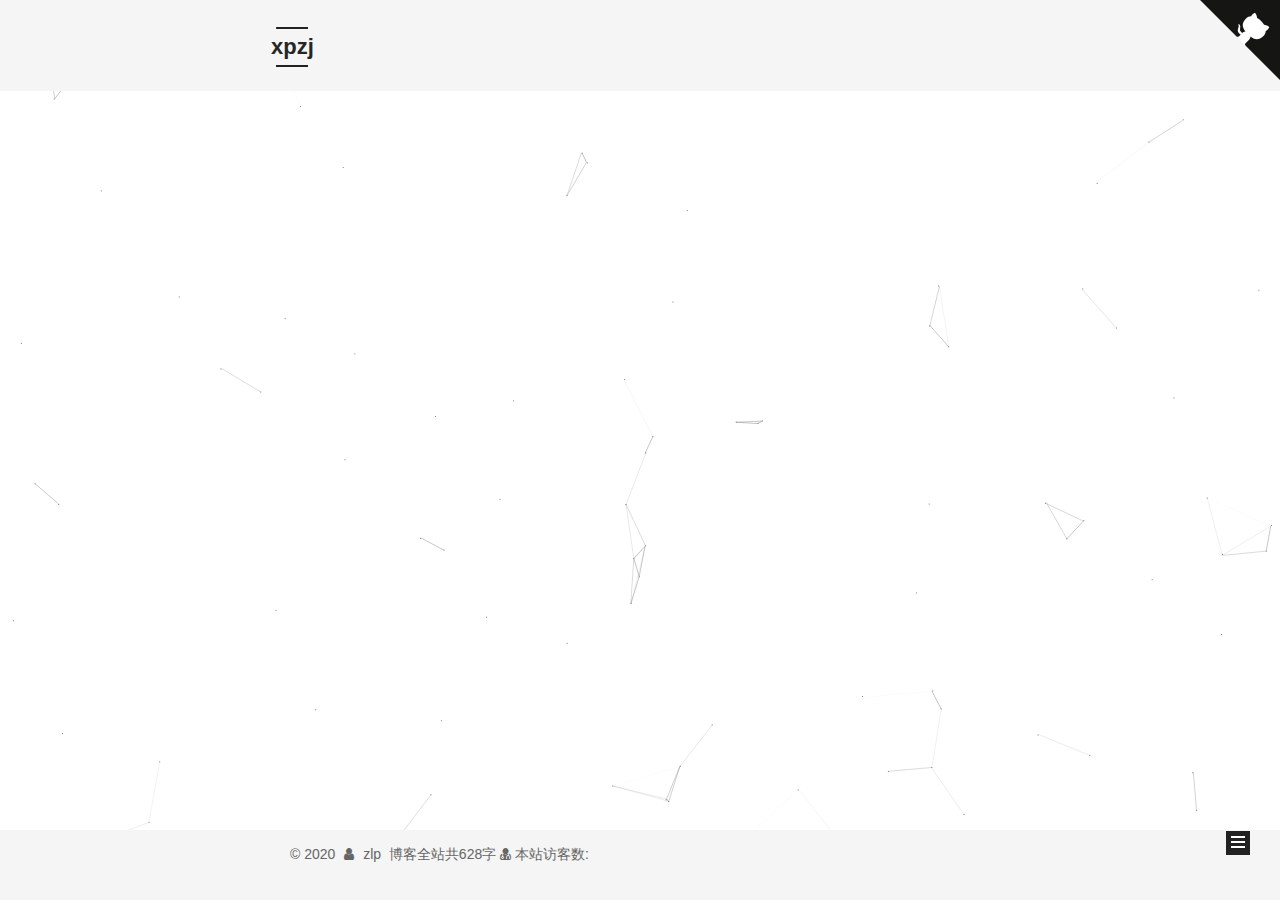
==== archives/index.html @ df7eb498 "Site updated: 2020-03-21 14:06:52" ====
<!DOCTYPE html>



  


<html class="theme-next mist use-motion" lang="zh-Hans">
<head>
  <meta charset="UTF-8"/>
<meta http-equiv="X-UA-Compatible" content="IE=edge" />
<meta name="viewport" content="width=device-width, initial-scale=1, maximum-scale=1"/>
<meta name="theme-color" content="#222">



  
  
    
    
  <script src="/lib/pace/pace.min.js?v=1.0.2"></script>
  <link href="/lib/pace/pace-theme-minimal.min.css?v=1.0.2" rel="stylesheet">







<meta http-equiv="Cache-Control" content="no-transform" />
<meta http-equiv="Cache-Control" content="no-siteapp" />





  <script>(function(i,s,o,g,r,a,m){i["DaoVoiceObject"]=r;i[r]=i[r]||function(){(i[r].q=i[r].q||[]).push(arguments)},i[r].l=1*new Date();a=s.createElement(o),m=s.getElementsByTagName(o)[0];a.async=1;a.src=g;a.charset="utf-8";m.parentNode.insertBefore(a,m)})(window,document,"script",('https:' == document.location.protocol ? 'https:' : 'http:') + "//widget.daovoice.io/widget/78c3f38e.js","daovoice")</script>














  
  
  <link href="/lib/fancybox/source/jquery.fancybox.css?v=2.1.5" rel="stylesheet" type="text/css" />







<link href="/lib/font-awesome/css/font-awesome.min.css?v=4.6.2" rel="stylesheet" type="text/css" />

<link href="/css/main.css?v=5.1.4" rel="stylesheet" type="text/css" />


  <link rel="apple-touch-icon" sizes="180x180" href="/images/apple-touch-icon-next.png?v=5.1.4">


  <link rel="icon" type="image/png" sizes="32x32" href="/images/logo.png?v=5.1.4">


  <link rel="icon" type="image/png" sizes="16x16" href="/images/logo.png?v=5.1.4">


  <link rel="mask-icon" href="/images/logo.svg?v=5.1.4" color="#222">





  <meta name="keywords" content="Hexo, NexT" />





  <link rel="alternate" href="/atom.xml" title="xpzj" type="application/atom+xml" />






<meta name="description" content="赵丽鹏个人空间">
<meta property="og:type" content="website">
<meta property="og:title" content="xpzj">
<meta property="og:url" content="https://xpzj.github.io/archives/index.html">
<meta property="og:site_name" content="xpzj">
<meta property="og:description" content="赵丽鹏个人空间">
<meta property="article:author" content="zlp">
<meta name="twitter:card" content="summary">



<script type="text/javascript" id="hexo.configurations">
  var NexT = window.NexT || {};
  var CONFIG = {
    root: '/',
    scheme: 'Mist',
    version: '5.1.4',
    sidebar: {"position":"left","display":"post","offset":12,"b2t":false,"scrollpercent":false,"onmobile":false},
    fancybox: true,
    tabs: true,
    motion: {"enable":true,"async":false,"transition":{"post_block":"fadeIn","post_header":"slideDownIn","post_body":"slideDownIn","coll_header":"slideLeftIn","sidebar":"slideUpIn"}},
    duoshuo: {
      userId: '0',
      author: '博主'
    },
    algolia: {
      applicationID: '',
      apiKey: '',
      indexName: '',
      hits: {"per_page":10},
      labels: {"input_placeholder":"Search for Posts","hits_empty":"We didn't find any results for the search: ${query}","hits_stats":"${hits} results found in ${time} ms"}
    }
  };
</script>



  <link rel="canonical" href="https://xpzj.github.io/archives/"/>





  <title>归档 | xpzj</title>
  








<meta name="generator" content="Hexo 4.2.0"></head>

<body itemscope itemtype="http://schema.org/WebPage" lang="zh-Hans">

  
  
    
  

  <div class="container sidebar-position-left page-archive">
    <div class="headband"></div>
<a href="https://xpzj.github.io" class="github-corner" aria-label="View source on GitHub"><svg width="80" height="80" viewBox="0 0 250 250" style="fill:#151513; color:#fff; position: absolute; top: 0; border: 0; right: 0;" aria-hidden="true"><path d="M0,0 L115,115 L130,115 L142,142 L250,250 L250,0 Z"></path><path d="M128.3,109.0 C113.8,99.7 119.0,89.6 119.0,89.6 C122.0,82.7 120.5,78.6 120.5,78.6 C119.2,72.0 123.4,76.3 123.4,76.3 C127.3,80.9 125.5,87.3 125.5,87.3 C122.9,97.6 130.6,101.9 134.4,103.2" fill="currentColor" style="transform-origin: 130px 106px;" class="octo-arm"></path><path d="M115.0,115.0 C114.9,115.1 118.7,116.5 119.8,115.4 L133.7,101.6 C136.9,99.2 139.9,98.4 142.2,98.6 C133.8,88.0 127.5,74.4 143.8,58.0 C148.5,53.4 154.0,51.2 159.7,51.0 C160.3,49.4 163.2,43.6 171.4,40.1 C171.4,40.1 176.1,42.5 178.8,56.2 C183.1,58.6 187.2,61.8 190.9,65.4 C194.5,69.0 197.7,73.2 200.1,77.6 C213.8,80.2 216.3,84.9 216.3,84.9 C212.7,93.1 206.9,96.0 205.4,96.6 C205.1,102.4 203.0,107.8 198.3,112.5 C181.9,128.9 168.3,122.5 157.7,114.1 C157.9,116.9 156.7,120.9 152.7,124.9 L141.0,136.5 C139.8,137.7 141.6,141.9 141.8,141.8 Z" fill="currentColor" class="octo-body"></path></svg></a><style>.github-corner:hover .octo-arm{animation:octocat-wave 560ms ease-in-out}@keyframes octocat-wave{0%,100%{transform:rotate(0)}20%,60%{transform:rotate(-25deg)}40%,80%{transform:rotate(10deg)}}@media (max-width:500px){.github-corner:hover .octo-arm{animation:none}.github-corner .octo-arm{animation:octocat-wave 560ms ease-in-out}}</style>
    <header id="header" class="header" itemscope itemtype="http://schema.org/WPHeader">
      <div class="header-inner"><div class="site-brand-wrapper">
  <div class="site-meta ">
    

    <div class="custom-logo-site-title">
      <a href="/"  class="brand" rel="start">
        <span class="logo-line-before"><i></i></span>
        <span class="site-title">xpzj</span>
        <span class="logo-line-after"><i></i></span>
      </a>
    </div>
      
        <p class="site-subtitle">个人博客</p>
      
  </div>

  <div class="site-nav-toggle">
    <button>
      <span class="btn-bar"></span>
      <span class="btn-bar"></span>
      <span class="btn-bar"></span>
    </button>
  </div>
</div>

<nav class="site-nav">
  

  
    <ul id="menu" class="menu">
      
        
        <li class="menu-item menu-item-home">
          <a href="/" rel="section">
            
              <i class="menu-item-icon fa fa-fw fa-question-circle"></i> <br />
            
            首页
          </a>
        </li>
      
        
        <li class="menu-item menu-item-tags">
          <a href="/tags/" rel="section">
            
              <i class="menu-item-icon fa fa-fw fa-question-circle"></i> <br />
            
            标签
          </a>
        </li>
      
        
        <li class="menu-item menu-item-categories">
          <a href="/categories/" rel="section">
            
              <i class="menu-item-icon fa fa-fw fa-question-circle"></i> <br />
            
            分类
          </a>
        </li>
      
        
        <li class="menu-item menu-item-archives">
          <a href="/archives/" rel="section">
            
              <i class="menu-item-icon fa fa-fw fa-question-circle"></i> <br />
            
            归档
          </a>
        </li>
      

      
        <li class="menu-item menu-item-search">
          
            <a href="javascript:;" class="popup-trigger">
          
            
              <i class="menu-item-icon fa fa-search fa-fw"></i> <br />
            
            搜索
          </a>
        </li>
      
    </ul>
  

  
    <div class="site-search">
      
  <div class="popup search-popup local-search-popup">
  <div class="local-search-header clearfix">
    <span class="search-icon">
      <i class="fa fa-search"></i>
    </span>
    <span class="popup-btn-close">
      <i class="fa fa-times-circle"></i>
    </span>
    <div class="local-search-input-wrapper">
      <input autocomplete="off"
             placeholder="搜索..." spellcheck="false"
             type="text" id="local-search-input">
    </div>
  </div>
  <div id="local-search-result"></div>
</div>



    </div>
  
</nav>



 </div>
    </header>

    <main id="main" class="main">
      <div class="main-inner">
        <div class="content-wrap">
          <div id="content" class="content">
            

  
  
  
  <div class="post-block archive">
    <div id="posts" class="posts-collapse">
      <span class="archive-move-on"></span>

      <span class="archive-page-counter">
        
        
        
          
        
        嗯..! 目前共计 1 篇日志。 继续努力。
      </span>

      

        
        
        

        
          
          <div class="collection-title">
            <h1 class="archive-year" id="archive-year-2020">2020</h1>
          </div>
        
        

        

  <article class="post post-type-normal" itemscope itemtype="http://schema.org/Article">
    <header class="post-header">

      <h2 class="post-title">
        
            <a class="post-title-link" href="/2020/03/21/dubbo-upgrade/" itemprop="url">
              
                <span itemprop="name">dubbo-upgrade</span>
              
            </a>
        
      </h2>

      <div class="post-meta">
        <time class="post-time" itemprop="dateCreated"
              datetime="2020-03-21T13:39:30+08:00"
              content="2020-03-21" >
          03-21
        </time>
      </div>

    </header>
  </article>



      

    </div>
  </div>
  
  
  

  



          </div>
          


          

        </div>
        
          
  
  <div class="sidebar-toggle">
    <div class="sidebar-toggle-line-wrap">
      <span class="sidebar-toggle-line sidebar-toggle-line-first"></span>
      <span class="sidebar-toggle-line sidebar-toggle-line-middle"></span>
      <span class="sidebar-toggle-line sidebar-toggle-line-last"></span>
    </div>
  </div>

  <aside id="sidebar" class="sidebar">
    
    <div class="sidebar-inner">

      

      

      <section class="site-overview-wrap sidebar-panel sidebar-panel-active">
        <div class="site-overview">
          <div class="site-author motion-element" itemprop="author" itemscope itemtype="http://schema.org/Person">
            
              <img class="site-author-image" itemprop="image"
                src="https://i.loli.net/2020/03/20/jV5Rmd32psl9ciY.jpg"
                alt="zlp" />
            
              <p class="site-author-name" itemprop="name">zlp</p>
              <p class="site-description motion-element" itemprop="description">赵丽鹏个人空间</p>
          </div>

          <nav class="site-state motion-element">

            
              <div class="site-state-item site-state-posts">
              
                <a href="/archives/">
              
                  <span class="site-state-item-count">1</span>
                  <span class="site-state-item-name">日志</span>
                </a>
              </div>
            

            
              
              
              <div class="site-state-item site-state-categories">
                <a href="/categories/index.html">
                  <span class="site-state-item-count">1</span>
                  <span class="site-state-item-name">分类</span>
                </a>
              </div>
            

            
              
              
              <div class="site-state-item site-state-tags">
                <a href="/tags/index.html">
                  <span class="site-state-item-count">1</span>
                  <span class="site-state-item-name">标签</span>
                </a>
              </div>
            

          </nav>

          
            <div class="feed-link motion-element">
              <a href="/atom.xml" rel="alternate">
                <i class="fa fa-rss"></i>
                RSS
              </a>
            </div>
          

          
            <div class="links-of-author motion-element">
                
                  <span class="links-of-author-item">
                    <a href="https://github.com/xpzj" target="_blank" title="GitHub">
                      
                        <i class="fa fa-fw fa-github"></i>GitHub</a>
                  </span>
                
                  <span class="links-of-author-item">
                    <a href="https://www.jianshu.com/u/9a7af54e297e" target="_blank" title="简书">
                      
                        <i class="fa fa-fw fa-heartbeat"></i>简书</a>
                  </span>
                
                  <span class="links-of-author-item">
                    <a href="mailto:zlp15510414949@163.com" target="_blank" title="E-Mail">
                      
                        <i class="fa fa-fw fa-envelope"></i>E-Mail</a>
                  </span>
                
            </div>
          

          
          

          
          
            <div class="links-of-blogroll motion-element links-of-blogroll-inline">
              <div class="links-of-blogroll-title">
                <i class="fa  fa-fw fa-link"></i>
                Links
              </div>
              <ul class="links-of-blogroll-list">
                
                  <li class="links-of-blogroll-item">
                    <a href="https://dubbo.apache.org/zh-cn/docs/" title="dubbo用户手册" target="_blank">dubbo用户手册</a>
                  </li>
                
              </ul>
            </div>
          

          

        </div>
      </section>

      

      

    </div>
  </aside>


        
      </div>
    </main>

    <footer id="footer" class="footer">
      <div class="footer-inner">
        
<script async src="//busuanzi.ibruce.info/busuanzi/2.3/busuanzi.pure.mini.js"></script>



<div class="copyright">&copy; <span itemprop="copyrightYear">2020</span>
  <span class="with-love">
    <i class="fa fa-user"></i>
  </span>
  <span class="author" itemprop="copyrightHolder">zlp</span>
  <div class="theme-info">
	  <div class="powered-by"></div>
	  <span class="post-count">博客全站共628字</span>
  </div>
  <div class="powered-by">
	<i class="fa fa-user-md"></i><span id="busuanzi_container_site_uv">
	  本站访客数:<span id="busuanzi_value_site_uv"></span>
	</span>
  </div>
<!--
  
    <span class="post-meta-divider">|</span>
    <span class="post-meta-item-icon">
      <i class="fa fa-area-chart"></i>
    </span>
    
      <span class="post-meta-item-text">Site words total count&#58;</span>
    
    <span title="Site words total count">628</span>
  
 -->
</div>
<!--

  <div class="powered-by">由 <a class="theme-link" target="_blank" href="https://hexo.io">Hexo</a> 强力驱动</div>



  <span class="post-meta-divider">|</span>



  <div class="theme-info">主题 &mdash; <a class="theme-link" target="_blank" href="https://github.com/iissnan/hexo-theme-next">NexT.Mist</a> v5.1.4</div>



-->


        







        
      </div>
    </footer>

    
      <div class="back-to-top">
        <i class="fa fa-arrow-up"></i>
        
      </div>
    

    

  </div>

  

<script type="text/javascript">
  if (Object.prototype.toString.call(window.Promise) !== '[object Function]') {
    window.Promise = null;
  }
</script>









  


  











  
  
    <script type="text/javascript" src="/lib/jquery/index.js?v=2.1.3"></script>
  

  
  
    <script type="text/javascript" src="/lib/fastclick/lib/fastclick.min.js?v=1.0.6"></script>
  

  
  
    <script type="text/javascript" src="/lib/jquery_lazyload/jquery.lazyload.js?v=1.9.7"></script>
  

  
  
    <script type="text/javascript" src="/lib/velocity/velocity.min.js?v=1.2.1"></script>
  

  
  
    <script type="text/javascript" src="/lib/velocity/velocity.ui.min.js?v=1.2.1"></script>
  

  
  
    <script type="text/javascript" src="/lib/fancybox/source/jquery.fancybox.pack.js?v=2.1.5"></script>
  

  
  
    <script type="text/javascript" src="/lib/canvas-nest/canvas-nest.min.js"></script>
  


  


  <script type="text/javascript" src="/js/src/utils.js?v=5.1.4"></script>

  <script type="text/javascript" src="/js/src/motion.js?v=5.1.4"></script>



  
  

  

  


  <script type="text/javascript" src="/js/src/bootstrap.js?v=5.1.4"></script>



  


  




	





  





  












  

  <script type="text/javascript">
    // Popup Window;
    var isfetched = false;
    var isXml = true;
    // Search DB path;
    var search_path = "search.xml";
    if (search_path.length === 0) {
      search_path = "search.xml";
    } else if (/json$/i.test(search_path)) {
      isXml = false;
    }
    var path = "/" + search_path;
    // monitor main search box;

    var onPopupClose = function (e) {
      $('.popup').hide();
      $('#local-search-input').val('');
      $('.search-result-list').remove();
      $('#no-result').remove();
      $(".local-search-pop-overlay").remove();
      $('body').css('overflow', '');
    }

    function proceedsearch() {
      $("body")
        .append('<div class="search-popup-overlay local-search-pop-overlay"></div>')
        .css('overflow', 'hidden');
      $('.search-popup-overlay').click(onPopupClose);
      $('.popup').toggle();
      var $localSearchInput = $('#local-search-input');
      $localSearchInput.attr("autocapitalize", "none");
      $localSearchInput.attr("autocorrect", "off");
      $localSearchInput.focus();
    }

    // search function;
    var searchFunc = function(path, search_id, content_id) {
      'use strict';

      // start loading animation
      $("body")
        .append('<div class="search-popup-overlay local-search-pop-overlay">' +
          '<div id="search-loading-icon">' +
          '<i class="fa fa-spinner fa-pulse fa-5x fa-fw"></i>' +
          '</div>' +
          '</div>')
        .css('overflow', 'hidden');
      $("#search-loading-icon").css('margin', '20% auto 0 auto').css('text-align', 'center');

      $.ajax({
        url: path,
        dataType: isXml ? "xml" : "json",
        async: true,
        success: function(res) {
          // get the contents from search data
          isfetched = true;
          $('.popup').detach().appendTo('.header-inner');
          var datas = isXml ? $("entry", res).map(function() {
            return {
              title: $("title", this).text(),
              content: $("content",this).text(),
              url: $("url" , this).text()
            };
          }).get() : res;
          var input = document.getElementById(search_id);
          var resultContent = document.getElementById(content_id);
          var inputEventFunction = function() {
            var searchText = input.value.trim().toLowerCase();
            var keywords = searchText.split(/[\s\-]+/);
            if (keywords.length > 1) {
              keywords.push(searchText);
            }
            var resultItems = [];
            if (searchText.length > 0) {
              // perform local searching
              datas.forEach(function(data) {
                var isMatch = false;
                var hitCount = 0;
                var searchTextCount = 0;
                var title = data.title.trim();
                var titleInLowerCase = title.toLowerCase();
                var content = data.content.trim().replace(/<[^>]+>/g,"");
                var contentInLowerCase = content.toLowerCase();
                var articleUrl = decodeURIComponent(data.url);
                var indexOfTitle = [];
                var indexOfContent = [];
                // only match articles with not empty titles
                if(title != '') {
                  keywords.forEach(function(keyword) {
                    function getIndexByWord(word, text, caseSensitive) {
                      var wordLen = word.length;
                      if (wordLen === 0) {
                        return [];
                      }
                      var startPosition = 0, position = [], index = [];
                      if (!caseSensitive) {
                        text = text.toLowerCase();
                        word = word.toLowerCase();
                      }
                      while ((position = text.indexOf(word, startPosition)) > -1) {
                        index.push({position: position, word: word});
                        startPosition = position + wordLen;
                      }
                      return index;
                    }

                    indexOfTitle = indexOfTitle.concat(getIndexByWord(keyword, titleInLowerCase, false));
                    indexOfContent = indexOfContent.concat(getIndexByWord(keyword, contentInLowerCase, false));
                  });
                  if (indexOfTitle.length > 0 || indexOfContent.length > 0) {
                    isMatch = true;
                    hitCount = indexOfTitle.length + indexOfContent.length;
                  }
                }

                // show search results

                if (isMatch) {
                  // sort index by position of keyword

                  [indexOfTitle, indexOfContent].forEach(function (index) {
                    index.sort(function (itemLeft, itemRight) {
                      if (itemRight.position !== itemLeft.position) {
                        return itemRight.position - itemLeft.position;
                      } else {
                        return itemLeft.word.length - itemRight.word.length;
                      }
                    });
                  });

                  // merge hits into slices

                  function mergeIntoSlice(text, start, end, index) {
                    var item = index[index.length - 1];
                    var position = item.position;
                    var word = item.word;
                    var hits = [];
                    var searchTextCountInSlice = 0;
                    while (position + word.length <= end && index.length != 0) {
                      if (word === searchText) {
                        searchTextCountInSlice++;
                      }
                      hits.push({position: position, length: word.length});
                      var wordEnd = position + word.length;

                      // move to next position of hit

                      index.pop();
                      while (index.length != 0) {
                        item = index[index.length - 1];
                        position = item.position;
                        word = item.word;
                        if (wordEnd > position) {
                          index.pop();
                        } else {
                          break;
                        }
                      }
                    }
                    searchTextCount += searchTextCountInSlice;
                    return {
                      hits: hits,
                      start: start,
                      end: end,
                      searchTextCount: searchTextCountInSlice
                    };
                  }

                  var slicesOfTitle = [];
                  if (indexOfTitle.length != 0) {
                    slicesOfTitle.push(mergeIntoSlice(title, 0, title.length, indexOfTitle));
                  }

                  var slicesOfContent = [];
                  while (indexOfContent.length != 0) {
                    var item = indexOfContent[indexOfContent.length - 1];
                    var position = item.position;
                    var word = item.word;
                    // cut out 100 characters
                    var start = position - 20;
                    var end = position + 80;
                    if(start < 0){
                      start = 0;
                    }
                    if (end < position + word.length) {
                      end = position + word.length;
                    }
                    if(end > content.length){
                      end = content.length;
                    }
                    slicesOfContent.push(mergeIntoSlice(content, start, end, indexOfContent));
                  }

                  // sort slices in content by search text's count and hits' count

                  slicesOfContent.sort(function (sliceLeft, sliceRight) {
                    if (sliceLeft.searchTextCount !== sliceRight.searchTextCount) {
                      return sliceRight.searchTextCount - sliceLeft.searchTextCount;
                    } else if (sliceLeft.hits.length !== sliceRight.hits.length) {
                      return sliceRight.hits.length - sliceLeft.hits.length;
                    } else {
                      return sliceLeft.start - sliceRight.start;
                    }
                  });

                  // select top N slices in content

                  var upperBound = parseInt('1');
                  if (upperBound >= 0) {
                    slicesOfContent = slicesOfContent.slice(0, upperBound);
                  }

                  // highlight title and content

                  function highlightKeyword(text, slice) {
                    var result = '';
                    var prevEnd = slice.start;
                    slice.hits.forEach(function (hit) {
                      result += text.substring(prevEnd, hit.position);
                      var end = hit.position + hit.length;
                      result += '<b class="search-keyword">' + text.substring(hit.position, end) + '</b>';
                      prevEnd = end;
                    });
                    result += text.substring(prevEnd, slice.end);
                    return result;
                  }

                  var resultItem = '';

                  if (slicesOfTitle.length != 0) {
                    resultItem += "<li><a href='" + articleUrl + "' class='search-result-title'>" + highlightKeyword(title, slicesOfTitle[0]) + "</a>";
                  } else {
                    resultItem += "<li><a href='" + articleUrl + "' class='search-result-title'>" + title + "</a>";
                  }

                  slicesOfContent.forEach(function (slice) {
                    resultItem += "<a href='" + articleUrl + "'>" +
                      "<p class=\"search-result\">" + highlightKeyword(content, slice) +
                      "...</p>" + "</a>";
                  });

                  resultItem += "</li>";
                  resultItems.push({
                    item: resultItem,
                    searchTextCount: searchTextCount,
                    hitCount: hitCount,
                    id: resultItems.length
                  });
                }
              })
            };
            if (keywords.length === 1 && keywords[0] === "") {
              resultContent.innerHTML = '<div id="no-result"><i class="fa fa-search fa-5x" /></div>'
            } else if (resultItems.length === 0) {
              resultContent.innerHTML = '<div id="no-result"><i class="fa fa-frown-o fa-5x" /></div>'
            } else {
              resultItems.sort(function (resultLeft, resultRight) {
                if (resultLeft.searchTextCount !== resultRight.searchTextCount) {
                  return resultRight.searchTextCount - resultLeft.searchTextCount;
                } else if (resultLeft.hitCount !== resultRight.hitCount) {
                  return resultRight.hitCount - resultLeft.hitCount;
                } else {
                  return resultRight.id - resultLeft.id;
                }
              });
              var searchResultList = '<ul class=\"search-result-list\">';
              resultItems.forEach(function (result) {
                searchResultList += result.item;
              })
              searchResultList += "</ul>";
              resultContent.innerHTML = searchResultList;
            }
          }

          if ('auto' === 'auto') {
            input.addEventListener('input', inputEventFunction);
          } else {
            $('.search-icon').click(inputEventFunction);
            input.addEventListener('keypress', function (event) {
              if (event.keyCode === 13) {
                inputEventFunction();
              }
            });
          }

          // remove loading animation
          $(".local-search-pop-overlay").remove();
          $('body').css('overflow', '');

          proceedsearch();
        }
      });
    }

    // handle and trigger popup window;
    $('.popup-trigger').click(function(e) {
      e.stopPropagation();
      if (isfetched === false) {
        searchFunc(path, 'local-search-input', 'local-search-result');
      } else {
        proceedsearch();
      };
    });

    $('.popup-btn-close').click(onPopupClose);
    $('.popup').click(function(e){
      e.stopPropagation();
    });
    $(document).on('keyup', function (event) {
      var shouldDismissSearchPopup = event.which === 27 &&
        $('.search-popup').is(':visible');
      if (shouldDismissSearchPopup) {
        onPopupClose();
      }
    });
  </script>





  

  

  

  
  

  

  

  

</body>
</html>
---- css/main.css ----
/* normalize.css v3.0.2 | MIT License | git.io/normalize */
html {
  font-family: sans-serif; /* 1 */
  -ms-text-size-adjust: 100%; /* 2 */
  -webkit-text-size-adjust: 100%; /* 2 */
}
body {
  margin: 0;
}
article,
aside,
details,
figcaption,
figure,
footer,
header,
hgroup,
main,
menu,
nav,
section,
summary {
  display: block;
}
audio,
canvas,
progress,
video {
  display: inline-block; /* 1 */
  vertical-align: baseline; /* 2 */
}
audio:not([controls]) {
  display: none;
  height: 0;
}
[hidden],
template {
  display: none;
}
a {
  background-color: transparent;
}
a:active,
a:hover {
  outline: 0;
}
abbr[title] {
  border-bottom: 1px dotted;
}
b,
strong {
  font-weight: bold;
}
dfn {
  font-style: italic;
}
h1 {
  font-size: 2em;
  margin: 0.67em 0;
}
mark {
  background: #ff0;
  color: #000;
}
small {
  font-size: 80%;
}
sub,
sup {
  font-size: 75%;
  line-height: 0;
  position: relative;
  vertical-align: baseline;
}
sup {
  top: -0.5em;
}
sub {
  bottom: -0.25em;
}
img {
  border: 0;
}
svg:not(:root) {
  overflow: hidden;
}
figure {
  margin: 1em 40px;
}
hr {
  -moz-box-sizing: content-box;
  box-sizing: content-box;
  height: 0;
}
pre {
  overflow: auto;
}
code,
kbd,
pre,
samp {
  font-family: monospace, monospace;
  font-size: 1em;
}
button,
input,
optgroup,
select,
textarea {
  color: inherit; /* 1 */
  font: inherit; /* 2 */
  margin: 0; /* 3 */
}
button {
  overflow: visible;
}
button,
select {
  text-transform: none;
}
button,
html input[type="button"],
input[type="reset"],
input[type="submit"] {
  -webkit-appearance: button; /* 2 */
  cursor: pointer; /* 3 */
}
button[disabled],
html input[disabled] {
  cursor: default;
}
button::-moz-focus-inner,
input::-moz-focus-inner {
  border: 0;
  padding: 0;
}
input {
  line-height: normal;
}
input[type="checkbox"],
input[type="radio"] {
  box-sizing: border-box; /* 1 */
  padding: 0; /* 2 */
}
input[type="number"]::-webkit-inner-spin-button,
input[type="number"]::-webkit-outer-spin-button {
  height: auto;
}
input[type="search"] {
  -webkit-appearance: textfield; /* 1 */
  -moz-box-sizing: content-box;
  -webkit-box-sizing: content-box; /* 2 */
  box-sizing: content-box;
}
input[type="search"]::-webkit-search-cancel-button,
input[type="search"]::-webkit-search-decoration {
  -webkit-appearance: none;
}
fieldset {
  border: 1px solid #c0c0c0;
  margin: 0 2px;
  padding: 0.35em 0.625em 0.75em;
}
legend {
  border: 0; /* 1 */
  padding: 0; /* 2 */
}
textarea {
  overflow: auto;
}
optgroup {
  font-weight: bold;
}
table {
  border-collapse: collapse;
  border-spacing: 0;
}
td,
th {
  padding: 0;
}
::selection {
  background: #262a30;
  color: #fff;
}
body {
  position: relative;
  font-family: 'Lato', "PingFang SC", "Microsoft YaHei", sans-serif;
  font-size: 16px;
  line-height: 2;
  color: #555;
  background: #fff;
}
@media (max-width: 767px) {
  body {
    padding-right: 0 !important;
  }
}
@media (min-width: 768px) and (max-width: 991px) {
  body {
    padding-right: 0 !important;
  }
}
@media (min-width: 1600px) {
  body {
    font-size: 18px;
  }
}
h1,
h2,
h3,
h4,
h5,
h6 {
  margin: 0;
  padding: 0;
  font-weight: bold;
  line-height: 1.5;
  font-family: 'Lato', "PingFang SC", "Microsoft YaHei", sans-serif;
}
h2,
h3,
h4,
h5,
h6 {
  margin: 20px 0 15px;
}
h1 {
  font-size: 24px;
}
@media (max-width: 767px) {
  h1 {
    font-size: 20px;
  }
}
h2 {
  font-size: 22px;
}
@media (max-width: 767px) {
  h2 {
    font-size: 18px;
  }
}
h3 {
  font-size: 20px;
}
@media (max-width: 767px) {
  h3 {
    font-size: 16px;
  }
}
h4 {
  font-size: 18px;
}
@media (max-width: 767px) {
  h4 {
    font-size: 14px;
  }
}
h5 {
  font-size: 16px;
}
@media (max-width: 767px) {
  h5 {
    font-size: 12px;
  }
}
h6 {
  font-size: 14px;
}
@media (max-width: 767px) {
  h6 {
    font-size: 10px;
  }
}
p {
  margin: 0 0 20px 0;
}
a {
  color: #555;
  text-decoration: none;
  outline: none;
  border-bottom: 1px solid #999;
  word-wrap: break-word;
}
a:hover {
  color: #222;
  border-bottom-color: #222;
}
blockquote {
  margin: 0;
  padding: 0;
}
img {
  display: block;
  margin: auto;
  max-width: 100%;
  height: auto;
}
hr {
  margin: 40px 0;
  height: 3px;
  border: none;
  background-color: #ddd;
  background-image: repeating-linear-gradient(-45deg, #fff, #fff 4px, transparent 4px, transparent 8px);
}
blockquote {
  padding: 0 15px;
  color: #666;
  border-left: 4px solid #ddd;
}
blockquote cite::before {
  content: "-";
  padding: 0 5px;
}
dt {
  font-weight: 700;
}
dd {
  margin: 0;
  padding: 0;
}
kbd {
  border: 1px solid #ccc;
  border-radius: 0.2em;
  box-shadow: 0.1em 0.1em 0.2em rgba(0,0,0,0.1);
  background-color: #f9f9f9;
  font-family: inherit;
  background-image: -webkit-linear-gradient(top, #eee, #fff, #eee);
  padding: 0.1em 0.3em;
  white-space: nowrap;
}
.text-left {
  text-align: left;
}
.text-center {
  text-align: center;
}
.text-right {
  text-align: right;
}
.text-justify {
  text-align: justify;
}
.text-nowrap {
  white-space: nowrap;
}
.text-lowercase {
  text-transform: lowercase;
}
.text-uppercase {
  text-transform: uppercase;
}
.text-capitalize {
  text-transform: capitalize;
}
.center-block {
  display: block;
  margin-left: auto;
  margin-right: auto;
}
.clearfix:before,
.clearfix:after {
  content: " ";
  display: table;
}
.clearfix:after {
  clear: both;
}
.pullquote {
  width: 45%;
}
.pullquote.left {
  float: left;
  margin-left: 5px;
  margin-right: 10px;
}
.pullquote.right {
  float: right;
  margin-left: 10px;
  margin-right: 5px;
}
.affix.affix.affix {
  position: fixed;
}
.translation {
  margin-top: -20px;
  font-size: 14px;
  color: #999;
}
.scrollbar-measure {
  width: 100px;
  height: 100px;
  overflow: scroll;
  position: absolute;
  top: -9999px;
}
.use-motion .motion-element {
  opacity: 0;
}
table {
  margin: 20px 0;
  width: 100%;
  border-collapse: collapse;
  border-spacing: 0;
  border: 1px solid #ddd;
  font-size: 14px;
  table-layout: fixed;
  word-wrap: break-all;
}
table>tbody>tr:nth-of-type(odd) {
  background-color: #f9f9f9;
}
table>tbody>tr:hover {
  background-color: #f5f5f5;
}
caption,
th,
td {
  padding: 8px;
  text-align: left;
  vertical-align: middle;
  font-weight: normal;
}
th,
td {
  border-bottom: 3px solid #ddd;
  border-right: 1px solid #eee;
}
th {
  padding-bottom: 10px;
  font-weight: 700;
}
td {
  border-bottom-width: 1px;
}
html,
body {
  height: 100%;
}
.container {
  position: relative;
  min-height: 100%;
}
.header-inner {
  margin: 0 auto;
  padding: 100px 0 70px;
  width: 700px;
}
@media (min-width: 1600px) {
  .container .header-inner {
    width: 900px;
  }
}
.main {
  padding-bottom: 150px;
}
.main-inner {
  margin: 0 auto;
  width: 700px;
}
@media (min-width: 1600px) {
  .container .main-inner {
    width: 900px;
  }
}
.footer {
  position: absolute;
  left: 0;
  bottom: 0;
  width: 100%;
  min-height: 50px;
}
.footer-inner {
  box-sizing: border-box;
  margin: 20px auto;
  width: 700px;
}
@media (min-width: 1600px) {
  .container .footer-inner {
    width: 900px;
  }
}
pre,
.highlight {
  overflow: auto;
  margin: 20px 0;
  padding: 0;
  font-size: 13px;
  color: #4d4d4c;
  background: #f7f7f7;
  line-height: 1.6;
}
pre,
code {
  font-family: consolas, Menlo, "PingFang SC", "Microsoft YaHei", monospace;
}
code {
  padding: 2px 4px;
  word-wrap: break-word;
  color: #555;
  background: #eee;
  border-radius: 3px;
  font-size: 13px;
}
pre {
  padding: 10px;
}
pre code {
  padding: 0;
  color: #4d4d4c;
  background: none;
  text-shadow: none;
}
.highlight {
  border-radius: 1px;
}
.highlight pre {
  border: none;
  margin: 0;
  padding: 10px 0;
}
.highlight table {
  margin: 0;
  width: auto;
  border: none;
}
.highlight td {
  border: none;
  padding: 0;
}
.highlight figcaption {
  font-size: 1em;
  color: #4d4d4c;
  line-height: 1em;
  margin-bottom: 1em;
}
.highlight figcaption:before,
.highlight figcaption:after {
  content: " ";
  display: table;
}
.highlight figcaption:after {
  clear: both;
}
.highlight figcaption a {
  float: right;
  color: #4d4d4c;
}
.highlight figcaption a:hover {
  border-bottom-color: #4d4d4c;
}
.highlight .gutter pre {
  padding-left: 10px;
  padding-right: 10px;
  color: #869194;
  text-align: right;
  background-color: #eff2f3;
}
.highlight .code pre {
  width: 100%;
  padding-left: 10px;
  padding-right: 10px;
  background-color: #f7f7f7;
}
.highlight .line {
  height: 20px;
}
.gutter {
  -webkit-user-select: none;
  -moz-user-select: none;
  -ms-user-select: none;
  user-select: none;
}
.gist table {
  width: auto;
}
.gist table td {
  border: none;
}
pre .deletion {
  background: #fdd;
}
pre .addition {
  background: #dfd;
}
pre .meta {
  color: #8959a8;
}
pre .comment {
  color: #8e908c;
}
pre .variable,
pre .attribute,
pre .tag,
pre .regexp,
pre .ruby .constant,
pre .xml .tag .title,
pre .xml .pi,
pre .xml .doctype,
pre .html .doctype,
pre .css .id,
pre .css .class,
pre .css .pseudo {
  color: #c82829;
}
pre .number,
pre .preprocessor,
pre .built_in,
pre .literal,
pre .params,
pre .constant,
pre .command {
  color: #f5871f;
}
pre .ruby .class .title,
pre .css .rules .attribute,
pre .string,
pre .value,
pre .inheritance,
pre .header,
pre .ruby .symbol,
pre .xml .cdata,
pre .special,
pre .number,
pre .formula {
  color: #718c00;
}
pre .title,
pre .css .hexcolor {
  color: #3e999f;
}
pre .function,
pre .python .decorator,
pre .python .title,
pre .ruby .function .title,
pre .ruby .title .keyword,
pre .perl .sub,
pre .javascript .title,
pre .coffeescript .title {
  color: #4271ae;
}
pre .keyword,
pre .javascript .function {
  color: #8959a8;
}
.full-image.full-image.full-image.full-image {
  border: none;
  max-width: 100%;
  width: auto;
  margin: 20px auto 25px;
}
@media (min-width: 992px) {
  .full-image.full-image.full-image.full-image {
    max-width: none;
    width: 110%;
    margin: 25px -5%;
  }
}
.blockquote-center,
.page-home .post-type-quote blockquote,
.page-post-detail .post-type-quote blockquote {
  position: relative;
  margin: 40px 0;
  padding: 0;
  border-left: none;
  text-align: center;
}
.blockquote-center::before,
.page-home .post-type-quote blockquote::before,
.page-post-detail .post-type-quote blockquote::before,
.blockquote-center::after,
.page-home .post-type-quote blockquote::after,
.page-post-detail .post-type-quote blockquote::after {
  position: absolute;
  content: ' ';
  display: block;
  width: 100%;
  height: 24px;
  opacity: 0.2;
  background-repeat: no-repeat;
  background-position: 0 -6px;
  background-size: 22px 22px;
}
.blockquote-center::before,
.page-home .post-type-quote blockquote::before,
.page-post-detail .post-type-quote blockquote::before {
  top: -20px;
  background-image: url("../images/quote-l.svg");
  border-top: 1px solid #ccc;
}
.blockquote-center::after,
.page-home .post-type-quote blockquote::after,
.page-post-detail .post-type-quote blockquote::after {
  bottom: -20px;
  background-image: url("../images/quote-r.svg");
  border-bottom: 1px solid #ccc;
  background-position: 100% 8px;
}
.blockquote-center p,
.page-home .post-type-quote blockquote p,
.page-post-detail .post-type-quote blockquote p,
.blockquote-center div,
.page-home .post-type-quote blockquote div,
.page-post-detail .post-type-quote blockquote div {
  text-align: center;
}
.post .post-body .group-picture img {
  box-sizing: border-box;
  padding: 0 3px;
  border: none;
}
.post .group-picture-row {
  overflow: hidden;
  margin-top: 6px;
}
.post .group-picture-row:first-child {
  margin-top: 0;
}
.post .group-picture-column {
  float: left;
}
.page-post-detail .post-body .group-picture-column {
  float: none;
  margin-top: 10px;
  width: auto !important;
}
.page-post-detail .post-body .group-picture-column img {
  margin: 0 auto;
}
.page-archive .group-picture-container {
  overflow: hidden;
}
.page-archive .group-picture-row {
  float: left;
}
.page-archive .group-picture-row:first-child {
  margin-top: 6px;
}
.page-archive .group-picture-column {
  max-width: 150px;
  max-height: 150px;
}
.post-body .note {
  position: relative;
  padding: 15px;
  margin-bottom: 20px;
  border: 1px solid #eee;
  border-left-width: 5px;
  border-radius: 3px;
}
.post-body .note h2,
.post-body .note h3,
.post-body .note h4,
.post-body .note h5,
.post-body .note h6 {
  margin-top: 0;
  margin-bottom: 0;
  border-bottom: initial;
  padding-top: 0 !important;
}
.post-body .note p:first-child,
.post-body .note ul:first-child,
.post-body .note ol:first-child,
.post-body .note table:first-child,
.post-body .note pre:first-child,
.post-body .note blockquote:first-child {
  margin-top: 0;
}
.post-body .note p:last-child,
.post-body .note ul:last-child,
.post-body .note ol:last-child,
.post-body .note table:last-child,
.post-body .note pre:last-child,
.post-body .note blockquote:last-child {
  margin-bottom: 0;
}
.post-body .note.default {
  border-left-color: #777;
}
.post-body .note.default h2,
.post-body .note.default h3,
.post-body .note.default h4,
.post-body .note.default h5,
.post-body .note.default h6 {
  color: #777;
}
.post-body .note.primary {
  border-left-color: #6f42c1;
}
.post-body .note.primary h2,
.post-body .note.primary h3,
.post-body .note.primary h4,
.post-body .note.primary h5,
.post-body .note.primary h6 {
  color: #6f42c1;
}
.post-body .note.info {
  border-left-color: #428bca;
}
.post-body .note.info h2,
.post-body .note.info h3,
.post-body .note.info h4,
.post-body .note.info h5,
.post-body .note.info h6 {
  color: #428bca;
}
.post-body .note.success {
  border-left-color: #5cb85c;
}
.post-body .note.success h2,
.post-body .note.success h3,
.post-body .note.success h4,
.post-body .note.success h5,
.post-body .note.success h6 {
  color: #5cb85c;
}
.post-body .note.warning {
  border-left-color: #f0ad4e;
}
.post-body .note.warning h2,
.post-body .note.warning h3,
.post-body .note.warning h4,
.post-body .note.warning h5,
.post-body .note.warning h6 {
  color: #f0ad4e;
}
.post-body .note.danger {
  border-left-color: #d9534f;
}
.post-body .note.danger h2,
.post-body .note.danger h3,
.post-body .note.danger h4,
.post-body .note.danger h5,
.post-body .note.danger h6 {
  color: #d9534f;
}
.post-body .label {
  display: inline;
  padding: 0 2px;
  white-space: nowrap;
}
.post-body .label.default {
  background-color: #f0f0f0;
}
.post-body .label.primary {
  background-color: #efe6f7;
}
.post-body .label.info {
  background-color: #e5f2f8;
}
.post-body .label.success {
  background-color: #e7f4e9;
}
.post-body .label.warning {
  background-color: #fcf6e1;
}
.post-body .label.danger {
  background-color: #fae8eb;
}
.post-body .tabs {
  position: relative;
  display: block;
  margin-bottom: 20px;
  padding-top: 10px;
}
.post-body .tabs ul.nav-tabs {
  margin: 0;
  padding: 0;
  display: flex;
  margin-bottom: -1px;
}
@media (max-width: 413px) {
  .post-body .tabs ul.nav-tabs {
    display: block;
    margin-bottom: 5px;
  }
}
.post-body .tabs ul.nav-tabs li.tab {
  list-style-type: none !important;
  margin: 0 0.25em 0 0;
  border-top: 3px solid transparent;
  border-left: 1px solid transparent;
  border-right: 1px solid transparent;
}
@media (max-width: 413px) {
  .post-body .tabs ul.nav-tabs li.tab {
    margin: initial;
    border-top: 1px solid transparent;
    border-left: 3px solid transparent;
    border-right: 1px solid transparent;
    border-bottom: 1px solid transparent;
  }
}
.post-body .tabs ul.nav-tabs li.tab a {
  outline: 0;
  border-bottom: initial;
  display: block;
  line-height: 1.8em;
  padding: 0.25em 0.75em;
  transition-duration: 0.2s;
  transition-timing-function: ease-out;
  transition-delay: 0s;
}
.post-body .tabs ul.nav-tabs li.tab a i {
  width: 1.285714285714286em;
}
.post-body .tabs ul.nav-tabs li.tab.active {
  border-top: 3px solid #fc6423;
  border-left: 1px solid #ddd;
  border-right: 1px solid #ddd;
  background-color: #fff;
}
@media (max-width: 413px) {
  .post-body .tabs ul.nav-tabs li.tab.active {
    border-top: 1px solid #ddd;
    border-left: 3px solid #fc6423;
    border-right: 1px solid #ddd;
    border-bottom: 1px solid #ddd;
  }
}
.post-body .tabs ul.nav-tabs li.tab.active a {
  cursor: default;
  color: #555;
}
.post-body .tabs .tab-content {
  background-color: #fff;
}
.post-body .tabs .tab-content .tab-pane {
  border: 1px solid #ddd;
  padding: 20px 20px 0 20px;
}
.post-body .tabs .tab-content .tab-pane:not(.active) {
  display: none !important;
}
.post-body .tabs .tab-content .tab-pane.active {
  display: block !important;
}
.btn {
  display: inline-block;
  padding: 0 20px;
  font-size: 14px;
  color: #555;
  background: transparent;
  border: 2px solid #222;
  text-decoration: none;
  border-radius: 0;
  transition-property: background-color;
  transition-duration: 0.2s;
  transition-timing-function: ease-in-out;
  transition-delay: 0s;
  line-height: 2;
}
.btn:hover {
  border-color: #222;
  color: #222;
  background: #fff;
}
.btn +.btn {
  margin: 0 0 8px 8px;
}
.btn .fa-fw {
  width: 1.285714285714286em;
  text-align: left;
}
.btn-bar {
  display: block;
  width: 22px;
  height: 2px;
  background: #555;
  border-radius: 1px;
}
.btn-bar+.btn-bar {
  margin-top: 4px;
}
.pagination {
  margin: 120px 0 40px;
  text-align: center;
  border-top: 1px solid #eee;
}
.page-number-basic,
.pagination .prev,
.pagination .next,
.pagination .page-number,
.pagination .space {
  display: inline-block;
  position: relative;
  top: -1px;
  margin: 0 10px;
  padding: 0 11px;
}
@media (max-width: 767px) {
  .page-number-basic,
  .pagination .prev,
  .pagination .next,
  .pagination .page-number,
  .pagination .space {
    margin: 0 5px;
  }
}
.pagination .prev,
.pagination .next,
.pagination .page-number {
  border-bottom: 0;
  border-top: 1px solid #eee;
  transition-property: border-color;
  transition-duration: 0.2s;
  transition-timing-function: ease-in-out;
  transition-delay: 0s;
}
.pagination .prev:hover,
.pagination .next:hover,
.pagination .page-number:hover {
  border-top-color: #222;
}
.pagination .space {
  padding: 0;
  margin: 0;
}
.pagination .prev {
  margin-left: 0;
}
.pagination .next {
  margin-right: 0;
}
.pagination .page-number.current {
  color: #fff;
  background: #ccc;
  border-top-color: #ccc;
}
@media (max-width: 767px) {
  .pagination {
    border-top: none;
  }
  .pagination .prev,
  .pagination .next,
  .pagination .page-number {
    margin-bottom: 10px;
    border-top: 0;
    border-bottom: 1px solid #eee;
    padding: 0 10px;
  }
  .pagination .prev:hover,
  .pagination .next:hover,
  .pagination .page-number:hover {
    border-bottom-color: #222;
  }
}
.comments {
  margin: 60px 20px 0;
}
.tag-cloud {
  text-align: center;
}
.tag-cloud a {
  display: inline-block;
  margin: 10px;
}
.back-to-top {
  box-sizing: border-box;
  position: fixed;
  bottom: -100px;
  right: 30px;
  z-index: 1050;
  padding: 0 6px;
  width: 24px;
  background: #222;
  font-size: 12px;
  opacity: 1;
  color: #fff;
  cursor: pointer;
  text-align: center;
  -webkit-transform: translateZ(0);
  transition-property: bottom;
  transition-duration: 0.2s;
  transition-timing-function: ease-in-out;
  transition-delay: 0s;
}
@media (min-width: 768px) and (max-width: 991px) {
  .back-to-top {
    display: none !important;
  }
}
@media (max-width: 767px) {
  .back-to-top {
    display: none !important;
  }
}
.back-to-top.back-to-top-on {
  bottom: 19px;
}
.header {
  background: transparent;
}
.header-inner {
  position: relative;
}
.headband {
  height: 3px;
  background: #222;
}
.site-meta {
  margin: 0;
  text-align: left;
}
@media (max-width: 767px) {
  .site-meta {
    text-align: center;
  }
}
.brand {
  position: relative;
  display: inline-block;
  padding: 0 40px;
  color: #222;
  background: #222;
  border-bottom: none;
}
.brand:hover {
  color: #222;
}
.logo {
  display: inline-block;
  margin-right: 5px;
  line-height: 36px;
  vertical-align: top;
}
.site-title {
  display: inline-block;
  vertical-align: top;
  line-height: 36px;
  font-size: 20px;
  font-weight: normal;
  font-family: 'Lato', "PingFang SC", "Microsoft YaHei", sans-serif;
}
.site-subtitle {
  margin-top: 10px;
  font-size: 13px;
  color: #999;
}
.use-motion .brand {
  opacity: 0;
}
.use-motion .logo,
.use-motion .site-title,
.use-motion .site-subtitle {
  opacity: 0;
  position: relative;
  top: -10px;
}
.site-nav-toggle {
  display: none;
  position: absolute;
  top: 10px;
  left: 10px;
}
@media (max-width: 767px) {
  .site-nav-toggle {
    display: block;
  }
}
.site-nav-toggle button {
  margin-top: 2px;
  padding: 9px 10px;
  background: transparent;
  border: none;
}
@media (max-width: 767px) {
  .site-nav {
    display: none;
    margin: 0 -10px;
    padding: 0 10px;
    clear: both;
    border-top: 1px solid #ddd;
  }
}
@media (min-width: 768px) and (max-width: 991px) {
  .site-nav {
    display: block !important;
  }
}
@media (min-width: 992px) {
  .site-nav {
    display: block !important;
  }
}
.menu {
  margin-top: 20px;
  padding-left: 0;
  text-align: center;
}
.menu .menu-item {
  display: inline-block;
  margin: 0 10px;
  list-style: none;
}
@media screen and (max-width: 767px) {
  .menu .menu-item {
    margin-top: 10px;
  }
}
.menu .menu-item a {
  display: block;
  font-size: 13px;
  line-height: inherit;
  border-bottom: 1px solid transparent;
  transition-property: border-color;
  transition-duration: 0.2s;
  transition-timing-function: ease-in-out;
  transition-delay: 0s;
}
.menu .menu-item a:hover {
  border-bottom-color: #222;
}
.menu .menu-item .fa {
  margin-right: 5px;
}
.use-motion .menu-item {
  opacity: 0;
}
.post-body {
  font-family: 'Lato', "PingFang SC", "Microsoft YaHei", sans-serif;
}
@media (max-width: 767px) {
  .post-body {
    word-break: break-word;
  }
}
.post-body .fancybox img {
  display: block !important;
  margin: 0 auto;
  cursor: pointer;
  cursor: zoom-in;
  cursor: -webkit-zoom-in;
}
.post-body .image-caption,
.post-body .figure .caption {
  margin: -20px auto 15px;
  text-align: center;
  font-size: 16px;
  color: #999;
  font-weight: bold;
  line-height: 1;
}
.post-sticky-flag {
  display: inline-block;
  font-size: 16px;
  -ms-transform: rotate(30deg);
  -webkit-transform: rotate(30deg);
  -moz-transform: rotate(30deg);
  -ms-transform: rotate(30deg);
  -o-transform: rotate(30deg);
  transform: rotate(30deg);
}
.use-motion .post-block,
.use-motion .pagination,
.use-motion .comments {
  opacity: 0;
}
.use-motion .post-header {
  opacity: 0;
}
.use-motion .post-body {
  opacity: 0;
}
.use-motion .collection-title {
  opacity: 0;
}
.post-body p a {
  color: #0593d3;
  border-bottom: none;
  border-bottom: 1px solid #0593d3;
}
.post-body p a:hover {
  color: #fc6423;
  border-bottom: none;
  border-bottom: 1px solid #fc6423;
}
.posts-expand {
  padding-top: 40px;
}
@media (max-width: 767px) {
  .posts-expand {
    margin: 0 20px;
  }
  .post-body pre .gutter pre {
    padding-right: 10px;
  }
  .post-body .highlight {
    margin-left: 0px;
    margin-right: 0px;
    padding: 0;
  }
  .post-body .highlight .gutter pre {
    padding-right: 10px;
  }
}
@media (min-width: 992px) {
  .posts-expand .post-body {
    text-align: justify;
  }
}
.posts-expand .post-body h2,
.posts-expand .post-body h3,
.posts-expand .post-body h4,
.posts-expand .post-body h5,
.posts-expand .post-body h6 {
  padding-top: 10px;
}
.posts-expand .post-body h2 .header-anchor,
.posts-expand .post-body h3 .header-anchor,
.posts-expand .post-body h4 .header-anchor,
.posts-expand .post-body h5 .header-anchor,
.posts-expand .post-body h6 .header-anchor {
  float: right;
  margin-left: 10px;
  color: #ccc;
  border-bottom-style: none;
  visibility: hidden;
}
.posts-expand .post-body h2 .header-anchor:hover,
.posts-expand .post-body h3 .header-anchor:hover,
.posts-expand .post-body h4 .header-anchor:hover,
.posts-expand .post-body h5 .header-anchor:hover,
.posts-expand .post-body h6 .header-anchor:hover {
  color: inherit;
}
.posts-expand .post-body h2:hover .header-anchor,
.posts-expand .post-body h3:hover .header-anchor,
.posts-expand .post-body h4:hover .header-anchor,
.posts-expand .post-body h5:hover .header-anchor,
.posts-expand .post-body h6:hover .header-anchor {
  visibility: visible;
}
.posts-expand .post-body ul li {
  list-style: circle;
}
.posts-expand .post-body img {
  box-sizing: border-box;
  margin: auto;
  padding: 3px;
  border: 1px solid #ddd;
}
.posts-expand .post-body .fancybox img {
  margin: 0 auto 25px;
}
@media (max-width: 767px) {
  .posts-collapse {
    margin: 0 20px;
  }
  .posts-collapse .post-title,
  .posts-collapse .post-meta {
    display: block;
    width: auto;
    text-align: left;
  }
}
.posts-collapse {
  position: relative;
  z-index: 1010;
  margin-left: 0;
}
.posts-collapse::after {
  content: " ";
  position: absolute;
  top: 20px;
  left: 0;
  margin-left: -2px;
  width: 4px;
  height: 100%;
  background: #f5f5f5;
  z-index: -1;
}
@media (max-width: 767px) {
  .posts-collapse {
    margin: 0 20px;
  }
}
.posts-collapse .collection-title {
  position: relative;
  margin: 60px 0;
}
.posts-collapse .collection-title h1,
.posts-collapse .collection-title h2 {
  margin-left: 20px;
}
.posts-collapse .collection-title small {
  color: #bbb;
  margin-left: 5px;
}
.posts-collapse .collection-title::before {
  content: " ";
  position: absolute;
  left: 0;
  top: 50%;
  margin-left: -4px;
  margin-top: -4px;
  width: 8px;
  height: 8px;
  background: #bbb;
  border-radius: 50%;
}
.posts-collapse .post {
  margin: 30px 0;
}
.posts-collapse .post-header {
  position: relative;
  transition-duration: 0.2s;
  transition-timing-function: ease-in-out;
  transition-delay: 0s;
  transition-property: border;
  border-bottom: 1px dashed #ccc;
}
.posts-collapse .post-header::before {
  content: " ";
  position: absolute;
  left: 0;
  top: 12px;
  width: 6px;
  height: 6px;
  margin-left: -4px;
  background: #bbb;
  border-radius: 50%;
  border: 1px solid #fff;
  transition-duration: 0.2s;
  transition-timing-function: ease-in-out;
  transition-delay: 0s;
  transition-property: background;
}
.posts-collapse .post-header:hover {
  border-bottom-color: #666;
}
.posts-collapse .post-header:hover::before {
  background: #222;
}
.posts-collapse .post-meta {
  position: absolute;
  font-size: 12px;
  left: 20px;
  top: 5px;
}
.posts-collapse .post-comments-count {
  display: none;
}
.posts-collapse .post-title {
  margin-left: 60px;
  font-size: 16px;
  font-weight: normal;
  line-height: inherit;
}
.posts-collapse .post-title::after {
  margin-left: 3px;
  opacity: 0.6;
}
.posts-collapse .post-title a {
  color: #666;
  border-bottom: none;
}
.page-home .post-type-quote .post-header,
.page-post-detail .post-type-quote .post-header,
.page-home .post-type-quote .post-tags,
.page-post-detail .post-type-quote .post-tags {
  display: none;
}
.posts-expand .post-title {
  text-align: center;
  word-break: break-word;
  font-weight: 400;
}
.posts-expand .post-title-link {
  display: inline-block;
  position: relative;
  color: #555;
  border-bottom: none;
  line-height: 1.2;
  vertical-align: top;
}
.posts-expand .post-title-link::before {
  content: "";
  position: absolute;
  width: 100%;
  height: 2px;
  bottom: 0;
  left: 0;
  background-color: #000;
  visibility: hidden;
  -webkit-transform: scaleX(0);
  -moz-transform: scaleX(0);
  -ms-transform: scaleX(0);
  -o-transform: scaleX(0);
  transform: scaleX(0);
  transition-duration: 0.2s;
  transition-timing-function: ease-in-out;
  transition-delay: 0s;
}
.posts-expand .post-title-link:hover::before {
  visibility: visible;
  -webkit-transform: scaleX(1);
  -moz-transform: scaleX(1);
  -ms-transform: scaleX(1);
  -o-transform: scaleX(1);
  transform: scaleX(1);
}
.posts-expand .post-title-link .fa {
  font-size: 16px;
}
.posts-expand .post-meta {
  margin: 3px 0 60px 0;
  color: #999;
  font-family: 'Lato', "PingFang SC", "Microsoft YaHei", sans-serif;
  font-size: 12px;
  text-align: center;
}
.posts-expand .post-meta .post-category-list {
  display: inline-block;
  margin: 0;
  padding: 3px;
}
.posts-expand .post-meta .post-category-list-link {
  color: #999;
}
.posts-expand .post-meta .post-description {
  font-size: 14px;
  margin-top: 2px;
}
.post-meta-divider {
  margin: 0 0.5em;
}
.post-meta-item-icon {
  margin-right: 3px;
}
@media (min-width: 768px) and (max-width: 991px) {
  .post-meta-item-icon {
    display: inline-block;
  }
}
@media (max-width: 767px) {
  .post-meta-item-icon {
    display: inline-block;
  }
}
@media (min-width: 768px) and (max-width: 991px) {
  .post-meta-item-text {
    display: none;
  }
}
@media (max-width: 767px) {
  .post-meta-item-text {
    display: none;
  }
}
@media (max-width: 767px) {
  .posts-expand .post-comments-count {
    display: none;
  }
}
.post-button {
  margin-top: 40px;
}
.posts-expand .post-tags {
  margin-top: 40px;
  text-align: center;
}
.posts-expand .post-tags a {
  display: inline-block;
  margin-right: 10px;
  font-size: 13px;
}
.post-nav {
  display: table;
  margin-top: 15px;
  width: 100%;
  border-top: 1px solid #eee;
}
.post-nav-divider {
  display: table-cell;
  width: 10%;
}
.post-nav-item {
  display: table-cell;
  padding: 10px 0 0 0;
  width: 45%;
  vertical-align: top;
}
.post-nav-item a {
  position: relative;
  display: block;
  line-height: 25px;
  font-size: 14px;
  color: #555;
  border-bottom: none;
}
.post-nav-item a:hover {
  color: #222;
  border-bottom: none;
}
.post-nav-item a:active {
  top: 2px;
}
.post-nav-item .fa {
  position: absolute;
  top: 8px;
  left: 0;
  font-size: 12px;
}
.post-nav-next a {
  padding-left: 15px;
}
.post-nav-prev {
  text-align: right;
}
.post-nav-prev a {
  padding-right: 15px;
}
.post-nav-prev .fa {
  right: 0;
  left: auto;
}
.posts-expand .post-eof {
  display: block;
  margin: 80px auto 60px;
  width: 8%;
  height: 1px;
  background: #ccc;
  text-align: center;
}
.post:last-child .post-eof.post-eof.post-eof {
  display: none;
}
.post-gallery {
  display: table;
  table-layout: fixed;
  width: 100%;
  border-collapse: separate;
}
.post-gallery-row {
  display: table-row;
}
.post-gallery .post-gallery-img {
  display: table-cell;
  text-align: center;
  vertical-align: middle;
  border: none;
}
.post-gallery .post-gallery-img img {
  max-width: 100%;
  max-height: 100%;
  border: none;
}
.fancybox-close,
.fancybox-close:hover {
  border: none;
}
.rtl.post-body p,
.rtl.post-body a,
.rtl.post-body h1,
.rtl.post-body h2,
.rtl.post-body h3,
.rtl.post-body h4,
.rtl.post-body h5,
.rtl.post-body h6,
.rtl.post-body li,
.rtl.post-body ul,
.rtl.post-body ol {
  direction: rtl;
  font-family: UKIJ Ekran;
}
.rtl.post-title {
  font-family: UKIJ Ekran;
}
.my_post_copyright {
  width: 85%;
  max-width: 45em;
  margin: 2.8em auto 0;
  padding: 0.5em 1em;
  border: 1px solid #d3d3d3;
  font-size: 0.93rem;
  line-height: 1.6em;
  word-break: break-all;
  background: rgba(255,255,255,0.4);
}
.my_post_copyright p {
  margin: 0;
}
.my_post_copyright span {
  display: inline-block;
  width: 5.2em;
  color: #b5b5b5;
  font-weight: bold;
}
.my_post_copyright .raw {
  margin-left: 1em;
  width: 5em;
}
.my_post_copyright a {
  color: #808080;
  border-bottom: 0;
}
.my_post_copyright a:hover {
  color: #a3d2a3;
  text-decoration: underline;
}
.my_post_copyright:hover .fa-clipboard {
  color: #000;
}
.my_post_copyright .post-url:hover {
  font-weight: normal;
}
.my_post_copyright .copy-path {
  margin-left: 1em;
  width: 1em;
}
@media (max-width: 767px) {
  .my_post_copyright .copy-path {
    display: none;
  }
}
.my_post_copyright .copy-path:hover {
  color: #808080;
  cursor: pointer;
}
.sidebar {
  position: fixed;
  right: 0;
  top: 0;
  bottom: 0;
  width: 0;
  z-index: 1040;
  box-shadow: inset 0 2px 6px #000;
  background: #222;
  -webkit-transform: translateZ(0);
}
.sidebar a {
  color: #999;
  border-bottom-color: #555;
}
.sidebar a:hover {
  color: #eee;
}
@media (min-width: 768px) and (max-width: 991px) {
  .sidebar {
    display: none !important;
  }
}
@media (max-width: 767px) {
  .sidebar {
    display: none !important;
  }
}
.sidebar-inner {
  position: relative;
  padding: 20px 10px;
  color: #999;
  text-align: center;
}
.site-overview-wrap {
  overflow: hidden;
}
.site-overview {
  overflow-y: auto;
  overflow-x: hidden;
}
.sidebar-toggle {
  position: fixed;
  right: 30px;
  bottom: 45px;
  width: 14px;
  height: 14px;
  padding: 5px;
  background: #222;
  line-height: 0;
  z-index: 1050;
  cursor: pointer;
  -webkit-transform: translateZ(0);
}
@media (min-width: 768px) and (max-width: 991px) {
  .sidebar-toggle {
    display: none !important;
  }
}
@media (max-width: 767px) {
  .sidebar-toggle {
    display: none !important;
  }
}
.sidebar-toggle-line {
  position: relative;
  display: inline-block;
  vertical-align: top;
  height: 2px;
  width: 100%;
  background: #fff;
  margin-top: 3px;
}
.sidebar-toggle-line:first-child {
  margin-top: 0;
}
.site-author-image {
  display: block;
  margin: 0 auto;
  padding: 2px;
  max-width: 96px;
  height: auto;
  border: 2px solid #333;
}
.site-author-name {
  margin: 5px 0 0;
  text-align: center;
  color: #f5f5f5;
  font-weight: normal;
}
.site-description {
  margin-top: 5px;
  text-align: center;
  font-size: 14px;
  color: #999;
}
.site-author-image {
  display: block;
  margin: 0 auto;
  padding: 2px;
  max-width: 96px;
  height: auto;
  border: 2px solid #333;
/* 头像圆形 */
  border-radius: 80px;
  -webkit-border-radius: 80px;
  -moz-border-radius: 80px;
  box-shadow: inset 0 -1px 0 #333 sf;
/* 设置循环动画 [animation: (play)动画名称 (2s)动画播放时长单位秒或微秒 (ase-out)动画播放的速度曲线为以低速结束 
    (1s)等待1秒然后开始动画 (1)动画播放次数(infinite为循环播放) ]*/
/* 鼠标经过头像旋转360度 */
  -webkit-transition: -webkit-transform 1s ease-out;
  -moz-transition: -moz-transform 1s ease-out;
  transition: transform 1s ease-out;
}
img:hover {
/* 鼠标经过停止头像旋转 
  -webkit-animation-play-state:paused;
  animation-play-state:paused;*/
/* 鼠标经过头像旋转360度 */
  -webkit-transform: rotateZ(360deg);
  -moz-transform: rotateZ(360deg);
  -webkit-transform: rotateZ(360deg);
  -moz-transform: rotateZ(360deg);
  -ms-transform: rotateZ(360deg);
  -o-transform: rotateZ(360deg);
  transform: rotateZ(360deg);
}
@-webkit-keyframes play {
  0% {
    -webkit-transform: rotateZ(0deg);
  }
  100% {
    -webkit-transform: rotateZ(-360deg);
  }
}
@-moz-keyframes play {
  0% {
    -moz-transform: rotateZ(0deg);
  }
  100% {
    -moz-transform: rotateZ(-360deg);
  }
}
@-moz-keyframes play {
  0% {
    -webkit-transform: rotateZ(0deg);
    -moz-transform: rotateZ(0deg);
    -ms-transform: rotateZ(0deg);
    -o-transform: rotateZ(0deg);
    transform: rotateZ(0deg);
  }
  100% {
    -webkit-transform: rotateZ(-360deg);
    -moz-transform: rotateZ(-360deg);
    -ms-transform: rotateZ(-360deg);
    -o-transform: rotateZ(-360deg);
    transform: rotateZ(-360deg);
  }
}
@-webkit-keyframes play {
  0% {
    -webkit-transform: rotateZ(0deg);
    -moz-transform: rotateZ(0deg);
    -ms-transform: rotateZ(0deg);
    -o-transform: rotateZ(0deg);
    transform: rotateZ(0deg);
  }
  100% {
    -webkit-transform: rotateZ(-360deg);
    -moz-transform: rotateZ(-360deg);
    -ms-transform: rotateZ(-360deg);
    -o-transform: rotateZ(-360deg);
    transform: rotateZ(-360deg);
  }
}
@-o-keyframes play {
  0% {
    -webkit-transform: rotateZ(0deg);
    -moz-transform: rotateZ(0deg);
    -ms-transform: rotateZ(0deg);
    -o-transform: rotateZ(0deg);
    transform: rotateZ(0deg);
  }
  100% {
    -webkit-transform: rotateZ(-360deg);
    -moz-transform: rotateZ(-360deg);
    -ms-transform: rotateZ(-360deg);
    -o-transform: rotateZ(-360deg);
    transform: rotateZ(-360deg);
  }
}
@keyframes play {
  0% {
    -webkit-transform: rotateZ(0deg);
    -moz-transform: rotateZ(0deg);
    -ms-transform: rotateZ(0deg);
    -o-transform: rotateZ(0deg);
    transform: rotateZ(0deg);
  }
  100% {
    -webkit-transform: rotateZ(-360deg);
    -moz-transform: rotateZ(-360deg);
    -ms-transform: rotateZ(-360deg);
    -o-transform: rotateZ(-360deg);
    transform: rotateZ(-360deg);
  }
}
.site-state {
  overflow: hidden;
  line-height: 1.4;
  white-space: nowrap;
  text-align: center;
}
.site-state-item {
  display: inline-block;
  padding: 0 15px;
  border-left: 1px solid #333;
}
.site-state-item:first-child {
  border-left: none;
}
.site-state-item a {
  border-bottom: none;
}
.site-state-item-count {
  display: block;
  text-align: center;
  color: inherit;
  font-weight: 600;
  font-size: 18px;
}
.site-state-item-name {
  font-size: 13px;
  color: inherit;
}
.feed-link {
  margin-top: 20px;
}
.feed-link a {
  display: inline-block;
  padding: 0 15px;
  color: #fc6423;
  border: 1px solid #fc6423;
  border-radius: 4px;
}
.feed-link a i {
  color: #fc6423;
  font-size: 14px;
}
.feed-link a:hover {
  color: #fff;
  background: #fc6423;
}
.feed-link a:hover i {
  color: #fff;
}
.links-of-author {
  margin-top: 20px;
}
.links-of-author a {
  display: inline-block;
  vertical-align: middle;
  margin-right: 10px;
  margin-bottom: 10px;
  border-bottom-color: #555;
  font-size: 13px;
}
.links-of-author a:before {
  display: inline-block;
  vertical-align: middle;
  margin-right: 3px;
  content: " ";
  width: 4px;
  height: 4px;
  border-radius: 50%;
  background: #f93b50;
}
.links-of-blogroll {
  font-size: 13px;
}
.links-of-blogroll-title {
  margin-top: 20px;
  font-size: 14px;
  font-weight: 600;
}
.links-of-blogroll-list {
  margin: 0;
  padding: 0;
  list-style: none;
}
.links-of-blogroll-item {
  padding: 2px 10px;
}
.links-of-blogroll-item a {
  max-width: 280px;
  box-sizing: border-box;
  display: inline-block;
  overflow: hidden;
  white-space: nowrap;
  text-overflow: ellipsis;
}
.sidebar-nav {
  margin: 0 0 20px;
  padding-left: 0;
}
.sidebar-nav li {
  display: inline-block;
  cursor: pointer;
  border-bottom: 1px solid transparent;
  font-size: 14px;
  color: #555;
}
.sidebar-nav li:hover {
  color: #f5f5f5;
}
.page-post-detail .sidebar-nav-toc {
  padding: 0 5px;
}
.page-post-detail .sidebar-nav-overview {
  margin-left: 10px;
}
.sidebar-nav .sidebar-nav-active {
  color: #87daff;
  border-bottom-color: #87daff;
}
.sidebar-nav .sidebar-nav-active:hover {
  color: #87daff;
}
.sidebar-panel {
  display: none;
}
.sidebar-panel-active {
  display: block;
}
.post-toc-empty {
  font-size: 14px;
  color: #666;
}
.post-toc-wrap {
  overflow: hidden;
}
.post-toc {
  overflow: auto;
}
.post-toc ol {
  margin: 0;
  padding: 0 2px 5px 10px;
  text-align: left;
  list-style: none;
  font-size: 14px;
}
.post-toc ol > ol {
  padding-left: 0;
}
.post-toc ol a {
  transition-duration: 0.2s;
  transition-timing-function: ease-in-out;
  transition-delay: 0s;
  transition-property: all;
  color: #999;
  border-bottom-color: #555;
}
.post-toc ol a:hover {
  color: #ccc;
  border-bottom-color: #ccc;
}
.post-toc .nav-item {
  overflow: hidden;
  text-overflow: ellipsis;
  text-align: justify;
  white-space: nowrap;
  line-height: 1.8;
}
.post-toc .nav .nav-child {
  display: none;
}
.post-toc .nav .active > .nav-child {
  display: block;
}
.post-toc .nav .active-current > .nav-child {
  display: block;
}
.post-toc .nav .active-current > .nav-child > .nav-item {
  display: block;
}
.post-toc .nav .active > a {
  color: #87daff;
  border-bottom-color: #87daff;
}
.post-toc .nav .active-current > a {
  color: #87daff;
}
.post-toc .nav .active-current > a:hover {
  color: #87daff;
}
.footer {
  font-size: 14px;
  color: #999;
}
.footer img {
  border: none;
}
.footer-inner {
  text-align: center;
}
.with-love {
  display: inline-block;
  margin: 0 5px;
}
.powered-by,
.theme-info {
  display: inline-block;
}
.cc-license {
  margin-top: 10px;
  text-align: center;
}
.cc-license .cc-opacity {
  opacity: 0.7;
  border-bottom: none;
}
.cc-license .cc-opacity:hover {
  opacity: 0.9;
}
.cc-license img {
  display: inline-block;
}
.theme-next #ds-thread #ds-reset {
  color: #555;
}
.theme-next #ds-thread #ds-reset .ds-replybox {
  margin-bottom: 30px;
}
.theme-next #ds-thread #ds-reset .ds-replybox .ds-avatar,
.theme-next #ds-reset .ds-avatar img {
  box-shadow: none;
}
.theme-next #ds-thread #ds-reset .ds-textarea-wrapper {
  border-color: #c7d4e1;
  background: none;
  border-top-right-radius: 3px;
  border-top-left-radius: 3px;
}
.theme-next #ds-thread #ds-reset .ds-textarea-wrapper textarea {
  height: 60px;
}
.theme-next #ds-reset .ds-rounded-top {
  border-radius: 0;
}
.theme-next #ds-thread #ds-reset .ds-post-toolbar {
  box-sizing: border-box;
  border: 1px solid #c7d4e1;
  background: #f6f8fa;
}
.theme-next #ds-thread #ds-reset .ds-post-options {
  height: 40px;
  border: none;
  background: none;
}
.theme-next #ds-thread #ds-reset .ds-toolbar-buttons {
  top: 11px;
}
.theme-next #ds-thread #ds-reset .ds-sync {
  top: 5px;
}
.theme-next #ds-thread #ds-reset .ds-post-button {
  top: 4px;
  right: 5px;
  width: 90px;
  height: 30px;
  border: 1px solid #c5ced7;
  border-radius: 3px;
  background-image: linear-gradient(#fbfbfc, #f5f7f9);
  color: #60676d;
}
.theme-next #ds-thread #ds-reset .ds-post-button:hover {
  background-position: 0 -30px;
  color: #60676d;
}
.theme-next #ds-thread #ds-reset .ds-comments-info {
  padding: 10px 0;
}
.theme-next #ds-thread #ds-reset .ds-sort {
  display: none;
}
.theme-next #ds-thread #ds-reset li.ds-tab a.ds-current {
  border: none;
  background: #f6f8fa;
  color: #60676d;
}
.theme-next #ds-thread #ds-reset li.ds-tab a.ds-current:hover {
  background-color: #e9f0f7;
  color: #60676d;
}
.theme-next #ds-thread #ds-reset li.ds-tab a {
  border-radius: 2px;
  padding: 5px;
}
.theme-next #ds-thread #ds-reset .ds-login-buttons p {
  color: #999;
  line-height: 36px;
}
.theme-next #ds-thread #ds-reset .ds-login-buttons .ds-service-list li {
  height: 28px;
}
.theme-next #ds-thread #ds-reset .ds-service-list a {
  background: none;
  padding: 5px;
  border: 1px solid;
  border-radius: 3px;
  text-align: center;
}
.theme-next #ds-thread #ds-reset .ds-service-list a:hover {
  color: #fff;
  background: #666;
}
.theme-next #ds-thread #ds-reset .ds-service-list .ds-weibo {
  color: #fc9b00;
  border-color: #fc9b00;
}
.theme-next #ds-thread #ds-reset .ds-service-list .ds-weibo:hover {
  background: #fc9b00;
}
.theme-next #ds-thread #ds-reset .ds-service-list .ds-qq {
  color: #60a3ec;
  border-color: #60a3ec;
}
.theme-next #ds-thread #ds-reset .ds-service-list .ds-qq:hover {
  background: #60a3ec;
}
.theme-next #ds-thread #ds-reset .ds-service-list .ds-renren {
  color: #2e7ac4;
  border-color: #2e7ac4;
}
.theme-next #ds-thread #ds-reset .ds-service-list .ds-renren:hover {
  background: #2e7ac4;
}
.theme-next #ds-thread #ds-reset .ds-service-list .ds-douban {
  color: #37994c;
  border-color: #37994c;
}
.theme-next #ds-thread #ds-reset .ds-service-list .ds-douban:hover {
  background: #37994c;
}
.theme-next #ds-thread #ds-reset .ds-service-list .ds-kaixin {
  color: #fef20d;
  border-color: #fef20d;
}
.theme-next #ds-thread #ds-reset .ds-service-list .ds-kaixin:hover {
  background: #fef20d;
}
.theme-next #ds-thread #ds-reset .ds-service-list .ds-netease {
  color: #f00;
  border-color: #f00;
}
.theme-next #ds-thread #ds-reset .ds-service-list .ds-netease:hover {
  background: #f00;
}
.theme-next #ds-thread #ds-reset .ds-service-list .ds-sohu {
  color: #ffcb05;
  border-color: #ffcb05;
}
.theme-next #ds-thread #ds-reset .ds-service-list .ds-sohu:hover {
  background: #ffcb05;
}
.theme-next #ds-thread #ds-reset .ds-service-list .ds-baidu {
  color: #2831e0;
  border-color: #2831e0;
}
.theme-next #ds-thread #ds-reset .ds-service-list .ds-baidu:hover {
  background: #2831e0;
}
.theme-next #ds-thread #ds-reset .ds-service-list .ds-google {
  color: #166bec;
  border-color: #166bec;
}
.theme-next #ds-thread #ds-reset .ds-service-list .ds-google:hover {
  background: #166bec;
}
.theme-next #ds-thread #ds-reset .ds-service-list .ds-weixin {
  color: #00ce0d;
  border-color: #00ce0d;
}
.theme-next #ds-thread #ds-reset .ds-service-list .ds-weixin:hover {
  background: #00ce0d;
}
.theme-next #ds-thread #ds-reset .ds-service-list .ds-more-services {
  border: none;
}
.theme-next #ds-thread #ds-reset .ds-service-list .ds-more-services:hover {
  background: none;
}
.theme-next #ds-reset .duoshuo-ua-admin {
  display: inline-block;
  color: #f00;
}
.theme-next #ds-reset .duoshuo-ua-platform,
.theme-next #ds-reset .duoshuo-ua-browser {
  color: #ccc;
}
.theme-next #ds-reset .duoshuo-ua-platform .fa,
.theme-next #ds-reset .duoshuo-ua-browser .fa {
  display: inline-block;
  margin-right: 3px;
}
.theme-next #ds-reset .duoshuo-ua-separator {
  display: inline-block;
  margin-left: 5px;
}
.theme-next .this_ua {
  background-color: #ccc !important;
  border-radius: 4px;
  padding: 0 5px !important;
  margin: 1px 1px !important;
  border: 1px solid #bbb !important;
  color: #fff;
  display: inline-block !important;
}
.theme-next .this_ua.admin {
  background-color: #d9534f !important;
  border-color: #d9534f !important;
}
.theme-next .this_ua.platform.iOS,
.theme-next .this_ua.platform.Mac,
.theme-next .this_ua.platform.Windows {
  background-color: #39b3d7 !important;
  border-color: #46b8da !important;
}
.theme-next .this_ua.platform.Linux {
  background-color: #3a3a3a !important;
  border-color: #1f1f1f !important;
}
.theme-next .this_ua.platform.Android {
  background-color: #00c47d !important;
  border-color: #01b171 !important;
}
.theme-next .this_ua.browser.Mobile,
.theme-next .this_ua.browser.Chrome {
  background-color: #5cb85c !important;
  border-color: #4cae4c !important;
}
.theme-next .this_ua.browser.Firefox {
  background-color: #f0ad4e !important;
  border-color: #eea236 !important;
}
.theme-next .this_ua.browser.Maxthon,
.theme-next .this_ua.browser.IE {
  background-color: #428bca !important;
  border-color: #357ebd !important;
}
.theme-next .this_ua.browser.baidu,
.theme-next .this_ua.browser.UCBrowser,
.theme-next .this_ua.browser.Opera {
  background-color: #d9534f !important;
  border-color: #d43f3a !important;
}
.theme-next .this_ua.browser.Android,
.theme-next .this_ua.browser.QQBrowser {
  background-color: #78ace9 !important;
  border-color: #4cae4c !important;
}
.post-spread {
  margin-top: 20px;
  text-align: center;
}
.jiathis_style {
  display: inline-block;
}
.jiathis_style a {
  border: none;
}
.fa {
  font-family: FontAwesome !important;
}
.post-spread {
  margin-top: 20px;
  text-align: center;
}
.bdshare-slide-button-box a {
  border: none;
}
.bdsharebuttonbox {
  display: inline-block;
}
.bdsharebuttonbox a {
  border: none;
}
.local-search-pop-overlay {
  position: fixed;
  width: 100%;
  height: 100%;
  top: 0;
  left: 0;
  z-index: 2080;
  background-color: rgba(0,0,0,0.3);
}
.local-search-popup {
  display: none;
  position: fixed;
  top: 10%;
  left: 50%;
  margin-left: -350px;
  width: 700px;
  height: 80%;
  padding: 0;
  background: #fff;
  color: #333;
  z-index: 9999;
  border-radius: 5px;
}
@media (max-width: 767px) {
  .local-search-popup {
    padding: 0;
    top: 0;
    left: 0;
    margin: 0;
    width: 100%;
    height: 100%;
    border-radius: 0;
  }
}
.local-search-popup ul.search-result-list {
  padding: 0;
  margin: 0 5px;
}
.local-search-popup p.search-result {
  border-bottom: 1px dashed #ccc;
  padding: 5px 0;
}
.local-search-popup a.search-result-title {
  font-weight: bold;
  font-size: 16px;
}
.local-search-popup .search-keyword {
  border-bottom: 1px dashed #f00;
  font-weight: bold;
  color: #f00;
}
.local-search-popup .local-search-header {
  padding: 5px;
  height: 36px;
  background: #f5f5f5;
  border-top-left-radius: 5px;
  border-top-right-radius: 5px;
}
.local-search-popup #local-search-result {
  overflow: auto;
  position: relative;
  padding: 5px 25px;
  height: calc(100% - 55px);
}
.local-search-popup .local-search-input-wrapper {
  display: inline-block;
  width: calc(100% - 90px);
  height: 36px;
  line-height: 36px;
  padding: 0 5px;
}
.local-search-popup .local-search-input-wrapper input {
  padding: 8px 0;
  height: 20px;
  display: block;
  width: 100%;
  outline: none;
  border: none;
  background: transparent;
  vertical-align: middle;
}
.local-search-popup .search-icon,
.local-search-popup .popup-btn-close {
  display: inline-block;
  font-size: 18px;
  color: #999;
  height: 36px;
  width: 18px;
  padding-left: 10px;
  padding-right: 10px;
}
.local-search-popup .search-icon {
  float: left;
}
.local-search-popup .popup-btn-close {
  border-left: 1px solid #eee;
  float: right;
  cursor: pointer;
}
.local-search-popup #no-result {
  position: absolute;
  left: 50%;
  top: 50%;
  -webkit-transform: translate(-50%, -50%);
  -webkit-transform: translate(-50%, -50%);
  -moz-transform: translate(-50%, -50%);
  -ms-transform: translate(-50%, -50%);
  -o-transform: translate(-50%, -50%);
  transform: translate(-50%, -50%);
  color: #ccc;
}
.site-uv,
.site-pv,
.page-pv {
  display: inline-block;
}
.site-uv .busuanzi-value,
.site-pv .busuanzi-value,
.page-pv .busuanzi-value {
  margin: 0 5px;
}
.site-uv {
  margin-right: 10px;
}
.site-uv::after {
  content: "|";
  padding-left: 10px;
}
.page-archive .archive-page-counter {
  position: relative;
  top: 3px;
  left: 20px;
}
@media (max-width: 767px) {
  .page-archive .archive-page-counter {
    top: 5px;
  }
}
.page-archive .posts-collapse .archive-move-on {
  position: absolute;
  top: 11px;
  left: 0;
  margin-left: -6px;
  width: 10px;
  height: 10px;
  opacity: 0.5;
  background: #555;
  border: 1px solid #fff;
  border-radius: 50%;
}
.category-all-page .category-all-title {
  text-align: center;
}
.category-all-page .category-all {
  margin-top: 20px;
}
.category-all-page .category-list {
  margin: 0;
  padding: 0;
  list-style: none;
}
.category-all-page .category-list-item {
  margin: 5px 10px;
}
.category-all-page .category-list-count {
  color: #bbb;
}
.category-all-page .category-list-count:before {
  display: inline;
  content: " (";
}
.category-all-page .category-list-count:after {
  display: inline;
  content: ") ";
}
.category-all-page .category-list-child {
  padding-left: 10px;
}
#schedule ul#event-list {
  padding-left: 30px;
}
#schedule ul#event-list hr {
  margin: 20px 0 45px 0 !important;
  background: #222;
}
#schedule ul#event-list hr:after {
  display: inline-block;
  content: 'NOW';
  background: #222;
  color: #fff;
  font-weight: bold;
  text-align: right;
  padding: 0 5px;
}
#schedule ul#event-list li.event {
  margin: 20px 0px;
  background: #f9f9f9;
  padding-left: 10px;
  min-height: 40px;
}
#schedule ul#event-list li.event h2.event-summary {
  margin: 0;
  padding-bottom: 3px;
}
#schedule ul#event-list li.event h2.event-summary:before {
  display: inline-block;
  font-family: FontAwesome;
  font-size: 8px;
  content: '\f111';
  vertical-align: middle;
  margin-right: 25px;
  color: #bbb;
}
#schedule ul#event-list li.event span.event-relative-time {
  display: inline-block;
  font-size: 12px;
  font-weight: 400;
  padding-left: 12px;
  color: #bbb;
}
#schedule ul#event-list li.event span.event-details {
  display: block;
  color: #bbb;
  margin-left: 56px;
  padding-top: 3px;
  padding-bottom: 6px;
  text-indent: -24px;
  line-height: 18px;
}
#schedule ul#event-list li.event span.event-details:before {
  text-indent: 0;
  display: inline-block;
  width: 14px;
  font-family: FontAwesome;
  text-align: center;
  margin-right: 9px;
  color: #bbb;
}
#schedule ul#event-list li.event span.event-details.event-location:before {
  content: '\f041';
}
#schedule ul#event-list li.event span.event-details.event-duration:before {
  content: '\f017';
}
#schedule ul#event-list li.event-past {
  background: #fcfcfc;
}
#schedule ul#event-list li.event-past > * {
  opacity: 0.6;
}
#schedule ul#event-list li.event-past h2.event-summary {
  color: #bbb;
}
#schedule ul#event-list li.event-past h2.event-summary:before {
  color: #dfdfdf;
}
#schedule ul#event-list li.event-now {
  background: #222;
  color: #fff;
  padding: 15px 0 15px 10px;
}
#schedule ul#event-list li.event-now h2.event-summary:before {
  -webkit-transform: scale(1.2);
  -moz-transform: scale(1.2);
  -ms-transform: scale(1.2);
  -o-transform: scale(1.2);
  transform: scale(1.2);
  color: #fff;
  animation: dot-flash 1s alternate infinite ease-in-out;
}
#schedule ul#event-list li.event-now * {
  color: #fff !important;
}
@-moz-keyframes dot-flash {
  from {
    opacity: 1;
    -webkit-transform: scale(1.1);
    -moz-transform: scale(1.1);
    -ms-transform: scale(1.1);
    -o-transform: scale(1.1);
    transform: scale(1.1);
  }
  to {
    opacity: 0;
    -webkit-transform: scale(1);
    -moz-transform: scale(1);
    -ms-transform: scale(1);
    -o-transform: scale(1);
    transform: scale(1);
  }
}
@-webkit-keyframes dot-flash {
  from {
    opacity: 1;
    -webkit-transform: scale(1.1);
    -moz-transform: scale(1.1);
    -ms-transform: scale(1.1);
    -o-transform: scale(1.1);
    transform: scale(1.1);
  }
  to {
    opacity: 0;
    -webkit-transform: scale(1);
    -moz-transform: scale(1);
    -ms-transform: scale(1);
    -o-transform: scale(1);
    transform: scale(1);
  }
}
@-o-keyframes dot-flash {
  from {
    opacity: 1;
    -webkit-transform: scale(1.1);
    -moz-transform: scale(1.1);
    -ms-transform: scale(1.1);
    -o-transform: scale(1.1);
    transform: scale(1.1);
  }
  to {
    opacity: 0;
    -webkit-transform: scale(1);
    -moz-transform: scale(1);
    -ms-transform: scale(1);
    -o-transform: scale(1);
    transform: scale(1);
  }
}
@keyframes dot-flash {
  from {
    opacity: 1;
    -webkit-transform: scale(1.1);
    -moz-transform: scale(1.1);
    -ms-transform: scale(1.1);
    -o-transform: scale(1.1);
    transform: scale(1.1);
  }
  to {
    opacity: 0;
    -webkit-transform: scale(1);
    -moz-transform: scale(1);
    -ms-transform: scale(1);
    -o-transform: scale(1);
    transform: scale(1);
  }
}
.page-post-detail .sidebar-toggle-line {
  background: #87daff;
}
.page-post-detail .comments {
  overflow: hidden;
}
h1,
h2,
h3,
h4,
h5,
h6 {
  margin: 20px 0 10px;
}
p {
  margin: 0 0 25px 0;
}
a {
  border-bottom-color: #ccc;
}
hr {
  margin: 20px 0;
  height: 2px;
}
.main-inner {
  margin-top: 80px;
}
.header {
  background: #f5f5f5;
}
.header-inner {
  padding: 25px 0 20px;
}
.header-inner:before,
.header-inner:after {
  content: " ";
  display: table;
}
.header-inner:after {
  clear: both;
}
@media (max-width: 767px) {
  .header-inner {
    width: auto;
    margin-bottom: 50px;
    padding: 10px;
  }
}
.site-meta {
  float: left;
  margin-left: -20px;
  line-height: normal;
}
@media (max-width: 767px) {
  .site-meta {
    margin-left: 10px;
  }
}
.site-meta .brand {
  padding: 2px 1px;
  background: none;
}
@media (max-width: 767px) {
  .site-meta .brand {
    display: block;
  }
}
.site-meta .logo {
  display: none;
}
.site-meta .site-title {
  font-size: 22px;
  font-weight: bolder;
}
@media (max-width: 767px) {
  .site-meta .site-title {
    line-height: 34px;
  }
}
.logo-line-before,
.logo-line-after {
  display: block;
  overflow: hidden;
  margin: 0 auto;
  width: 75%;
}
@media (max-width: 767px) {
  .logo-line-before,
  .logo-line-after {
    display: none;
  }
}
.logo-line-before i,
.logo-line-after i {
  position: relative;
  display: block;
  height: 2px;
  background: #222;
}
@media (max-width: 767px) {
  .logo-line-before i,
  .logo-line-after i {
    height: 3px;
  }
}
.use-motion .logo-line-before i {
  left: -100%;
}
.use-motion .logo-line-after i {
  right: -100%;
}
.site-subtitle {
  display: none;
}
.site-nav-toggle {
  position: static;
  float: right;
}
.menu {
  float: right;
  margin: 8px 0 0 0;
}
@media (max-width: 767px) {
  .menu {
    margin: 20px 0 0 0;
    padding: 0;
  }
}
.menu br {
  display: none;
}
.menu .menu-item {
  margin: 0;
}
@media (max-width: 767px) {
  .menu .menu-item {
    display: block;
  }
}
.menu .menu-item a {
  padding: 0 10px;
  background: none;
  border: none;
  border-radius: 2px;
  transition-property: background;
}
@media (max-width: 767px) {
  .menu .menu-item a {
    text-align: left;
  }
}
.menu .menu-item a:hover {
  background: #e1e1e1;
}
.menu a::before {
  display: none;
}
@media (max-width: 767px) {
  .menu a::before {
    display: block;
  }
}
@media (max-width: 767px) {
  .menu {
    float: none;
  }
}
.site-search form {
  display: none;
}
.posts-expand {
  padding-top: 0;
}
.posts-expand .post-title,
.posts-expand .post-meta {
  text-align: left;
}
@media (max-width: 767px) {
  .posts-expand .post-title,
  .posts-expand .post-meta {
    text-align: center;
  }
}
.posts-expand .post-eof {
  display: none;
}
.posts-expand .post {
  margin-top: 120px;
}
.posts-expand .post:first-child {
  margin-top: 0;
}
.posts-expand .post-meta {
  margin-top: 5px;
  margin-bottom: 20px;
}
.posts-expand .post-title {
  position: relative;
  font-size: 26px;
  font-weight: 400;
}
@media (max-width: 767px) {
  .posts-expand .post-title {
    font-size: 22px;
  }
}
@media (min-width: 1600px) {
  .posts-expand .post-title {
    font-size: 26px;
  }
}
.posts-expand .post-title:hover:before {
  background: #222;
}
@media (max-width: 767px) {
  .posts-expand .post-body {
    font-size: 14px;
  }
}
.posts-expand .post-body img {
  margin: 0;
}
.posts-expand .post-tags {
  text-align: left;
}
.posts-expand .post-tags a {
  padding: 1px 5px;
  background: #f5f5f5;
  border-bottom: none;
}
.posts-expand .post-tags a:hover {
  background: #ccc;
}
.posts-expand .post-nav {
  margin-top: 40px;
}
.post-button {
  margin-top: 20px;
  text-align: left;
}
.post-button a {
  padding: 0;
  font-size: 16px;
  background: none;
  border: none;
  border-bottom: 2px solid #666;
  transition-property: border;
}
@media (max-width: 767px) {
  .post-button a {
    font-size: 14px;
  }
}
@media (min-width: 1600px) {
  .post-button a {
    font-size: 18px;
  }
}
.post-button a:hover {
  border-bottom-color: #222;
}
.links-of-blogroll-inline .links-of-blogroll-item {
  display: inline-block;
}
.btn {
  padding: 0 10px;
  border-width: 2px;
  border-radius: 0;
}
.headband {
  display: none;
}
.site-search {
  position: relative;
  float: right;
  margin-top: 5px;
  padding-top: 3px;
}
@media (max-width: 767px) {
  .site-search {
    float: none;
    padding: 0 10px;
  }
}
@media (max-width: 767px) {
  .container .main-inner {
    width: auto;
  }
}
.page-post-detail .post-title,
.page-post-detail .post-meta {
  text-align: center;
}
.page-post-detail .post-title:before {
  display: none;
}
.page-post-detail .post-meta {
  margin-bottom: 60px;
}
.pagination {
  margin: 120px 0 0;
  text-align: left;
}
@media (max-width: 767px) {
  .pagination {
    margin: 80px 10px 0;
    text-align: center;
  }
}
.footer {
  margin-top: 80px;
  padding: 10px 0;
  background: #f5f5f5;
  color: #666;
}
.footer-inner {
  margin: 0 auto;
  text-align: left;
}
@media (max-width: 767px) {
  .footer-inner {
    width: auto;
    text-align: center;
  }
}
code {
  color: #ff7600;
  background: #fbf7f8;
  margin: 2px;
}
.highlight,
pre {
  margin: 5px 0;
  padding: 5px;
  border-radius: 3px;
}
.highlight,
code,
pre {
  border: 1px solid #d6d6d6;
}
.post {
  margin-top: 60px;
  margin-bottom: 60px;
  padding: 25px;
  -webkit-box-shadow: 0 0 5px rgba(202,203,203,0.5);
  -moz-box-shadow: 0 0 5px rgba(202,203,204,0.5);
}
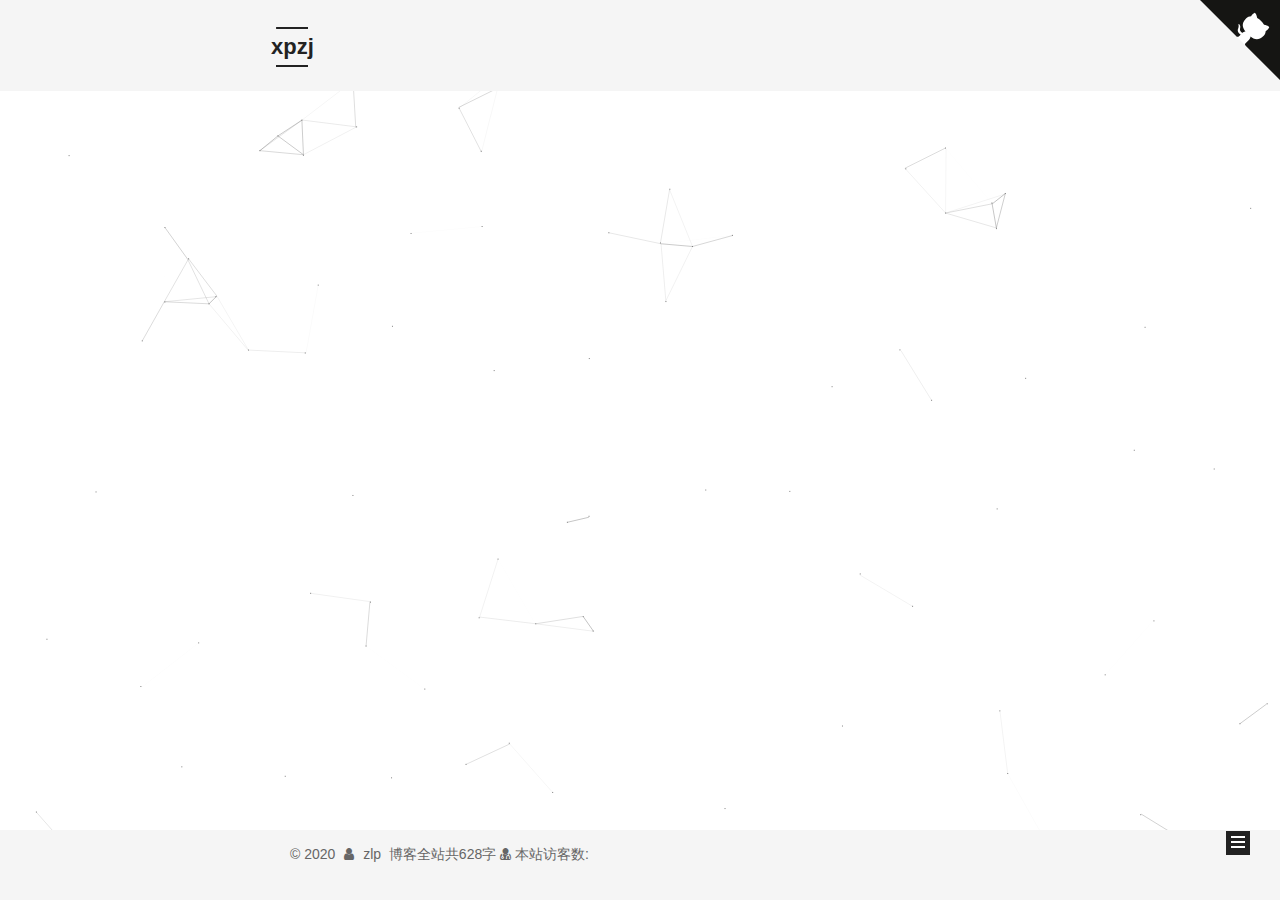
==== commit e88ac0fb: "Site updated: 2020-03-21 15:09:55" ====
--- a/archives/index.html
+++ b/archives/index.html
@@ -273,6 +273,23 @@
 
 
 
+
+<script>
+    
+    window.onload = function(){
+        var path = 'https://xpzj.github.io'; //这里要改成你博客的地址
+        var localhostItem = String(window.location).split(path)[1];
+        var LiNode = document.querySelectorAll('#menu > li > a')
+        
+        for(var i = 0; i< LiNode.length;i++){
+            var item = String(LiNode[i].href).split(path)[1];
+            if(item == localhostItem && item != undefined){
+                LiNode[i].setAttribute('style','border-bottom:1px solid black');
+            }
+        }
+    };
+
+</script>
  </div>
     </header>
 
@@ -1030,5 +1047,6 @@
 
   
 
+  <script type="text/javascript" src="/js/src/love.js"></script>
 </body>
 </html>
--- a/css/main.css
+++ b/css/main.css
@@ -1669,12 +1669,12 @@
   font-family: UKIJ Ekran;
 }
 .my_post_copyright {
-  width: 85%;
+  width: 94%;
   max-width: 45em;
   margin: 2.8em auto 0;
   padding: 0.5em 1em;
   border: 1px solid #d3d3d3;
-  font-size: 0.93rem;
+  font-size: 1.1rem;
   line-height: 1.6em;
   word-break: break-all;
   background: rgba(255,255,255,0.4);
@@ -1995,7 +1995,7 @@
   width: 4px;
   height: 4px;
   border-radius: 50%;
-  background: #f93b50;
+  background: #ff50f0;
 }
 .links-of-blogroll {
   font-size: 13px;
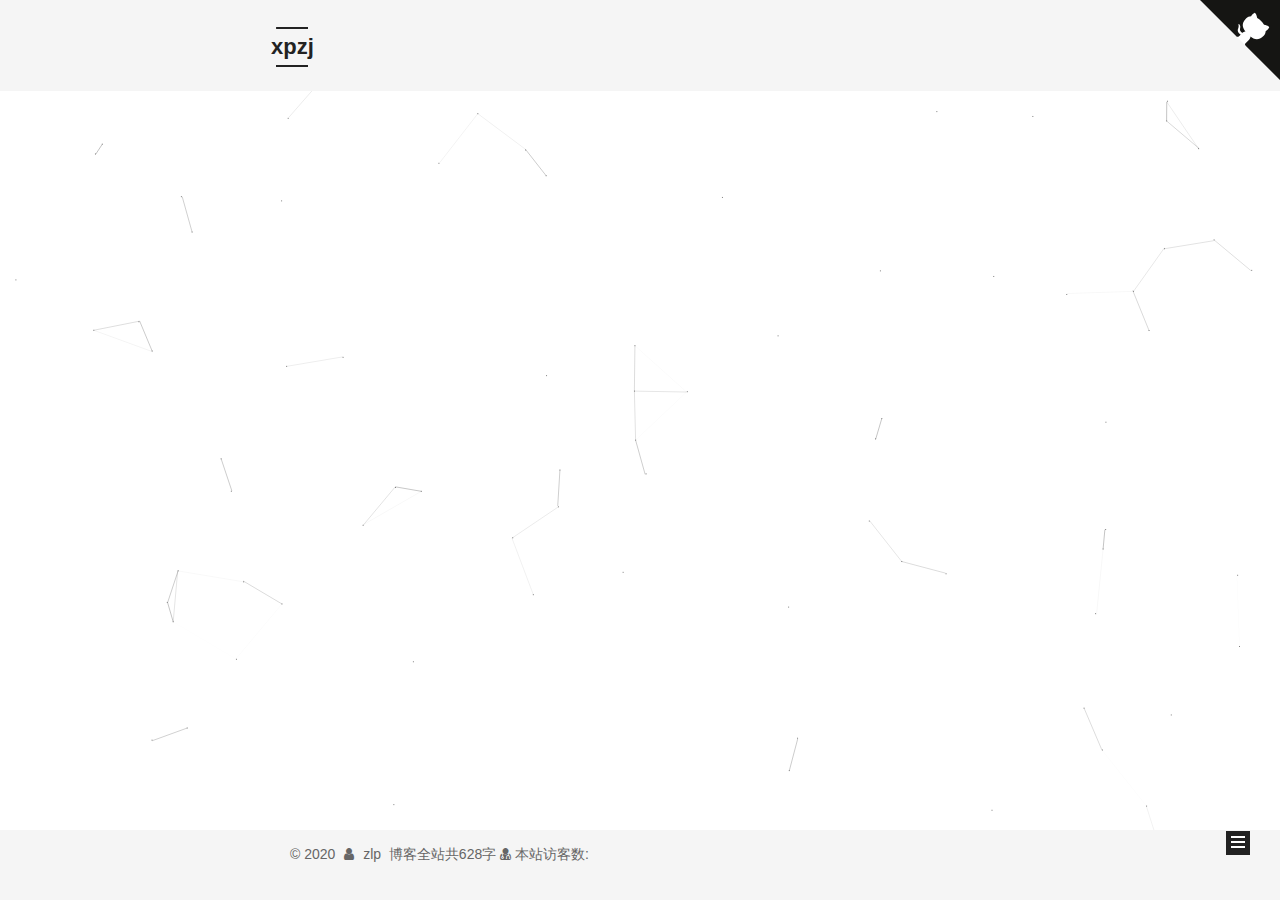
==== commit a4faf2d8: "Site updated: 2020-03-21 15:22:56" ====
--- a/archives/index.html
+++ b/archives/index.html
@@ -34,7 +34,17 @@
 
 
 
-  <script>(function(i,s,o,g,r,a,m){i["DaoVoiceObject"]=r;i[r]=i[r]||function(){(i[r].q=i[r].q||[]).push(arguments)},i[r].l=1*new Date();a=s.createElement(o),m=s.getElementsByTagName(o)[0];a.async=1;a.src=g;a.charset="utf-8";m.parentNode.insertBefore(a,m)})(window,document,"script",('https:' == document.location.protocol ? 'https:' : 'http:') + "//widget.daovoice.io/widget/78c3f38e.js","daovoice")</script>
+  <script>(function(i,s,o,g,r,a,m){i["DaoVoiceObject"]=r;i[r]=i[r]||function(){(i[r].q=i[r].q||[]).push(arguments)},i[r].l=1*new Date();a=s.createElement(o),m=s.getElementsByTagName(o)[0];a.async=1;a.src=g;a.charset="utf-8";m.parentNode.insertBefore(a,m)})(window,document,"script",('https:' == document.location.protocol ? 'https:' : 'http:') + "//widget.daovoice.io/widget/78c3f38e.js","daovoice")
+  
+  daovoice('init', {
+	  app_id: "78c3f38e"
+	});
+  daovoice('update');
+
+  </script>
+  
+  
+  
 
 
 
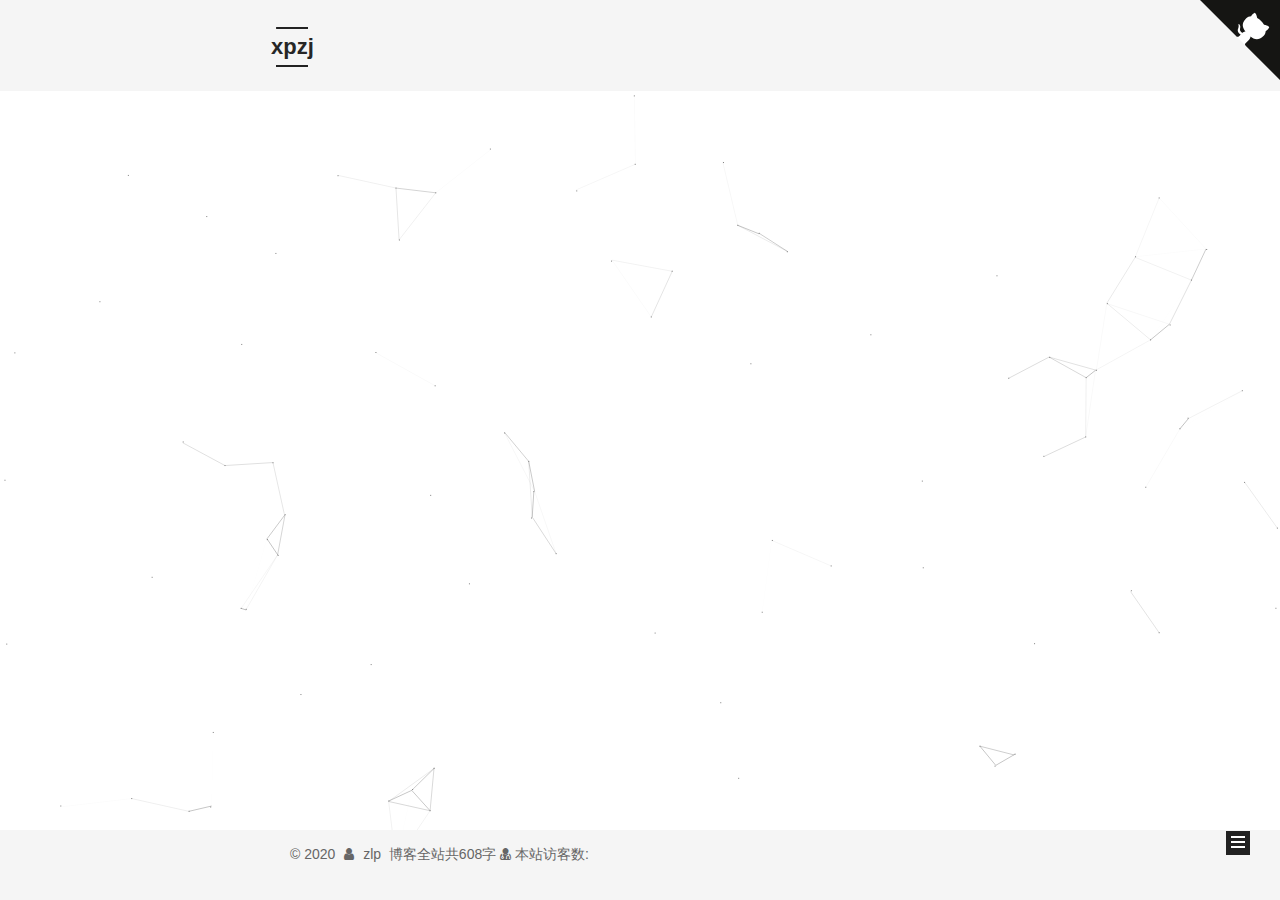
==== commit 23862c52: "Site updated: 2020-03-21 15:47:10" ====
--- a/archives/index.html
+++ b/archives/index.html
@@ -538,7 +538,7 @@
   <span class="author" itemprop="copyrightHolder">zlp</span>
   <div class="theme-info">
 	  <div class="powered-by"></div>
-	  <span class="post-count">博客全站共628字</span>
+	  <span class="post-count">博客全站共608字</span>
   </div>
   <div class="powered-by">
 	<i class="fa fa-user-md"></i><span id="busuanzi_container_site_uv">
@@ -554,7 +554,7 @@
     
       <span class="post-meta-item-text">Site words total count&#58;</span>
     
-    <span title="Site words total count">628</span>
+    <span title="Site words total count">608</span>
   
  -->
 </div>
